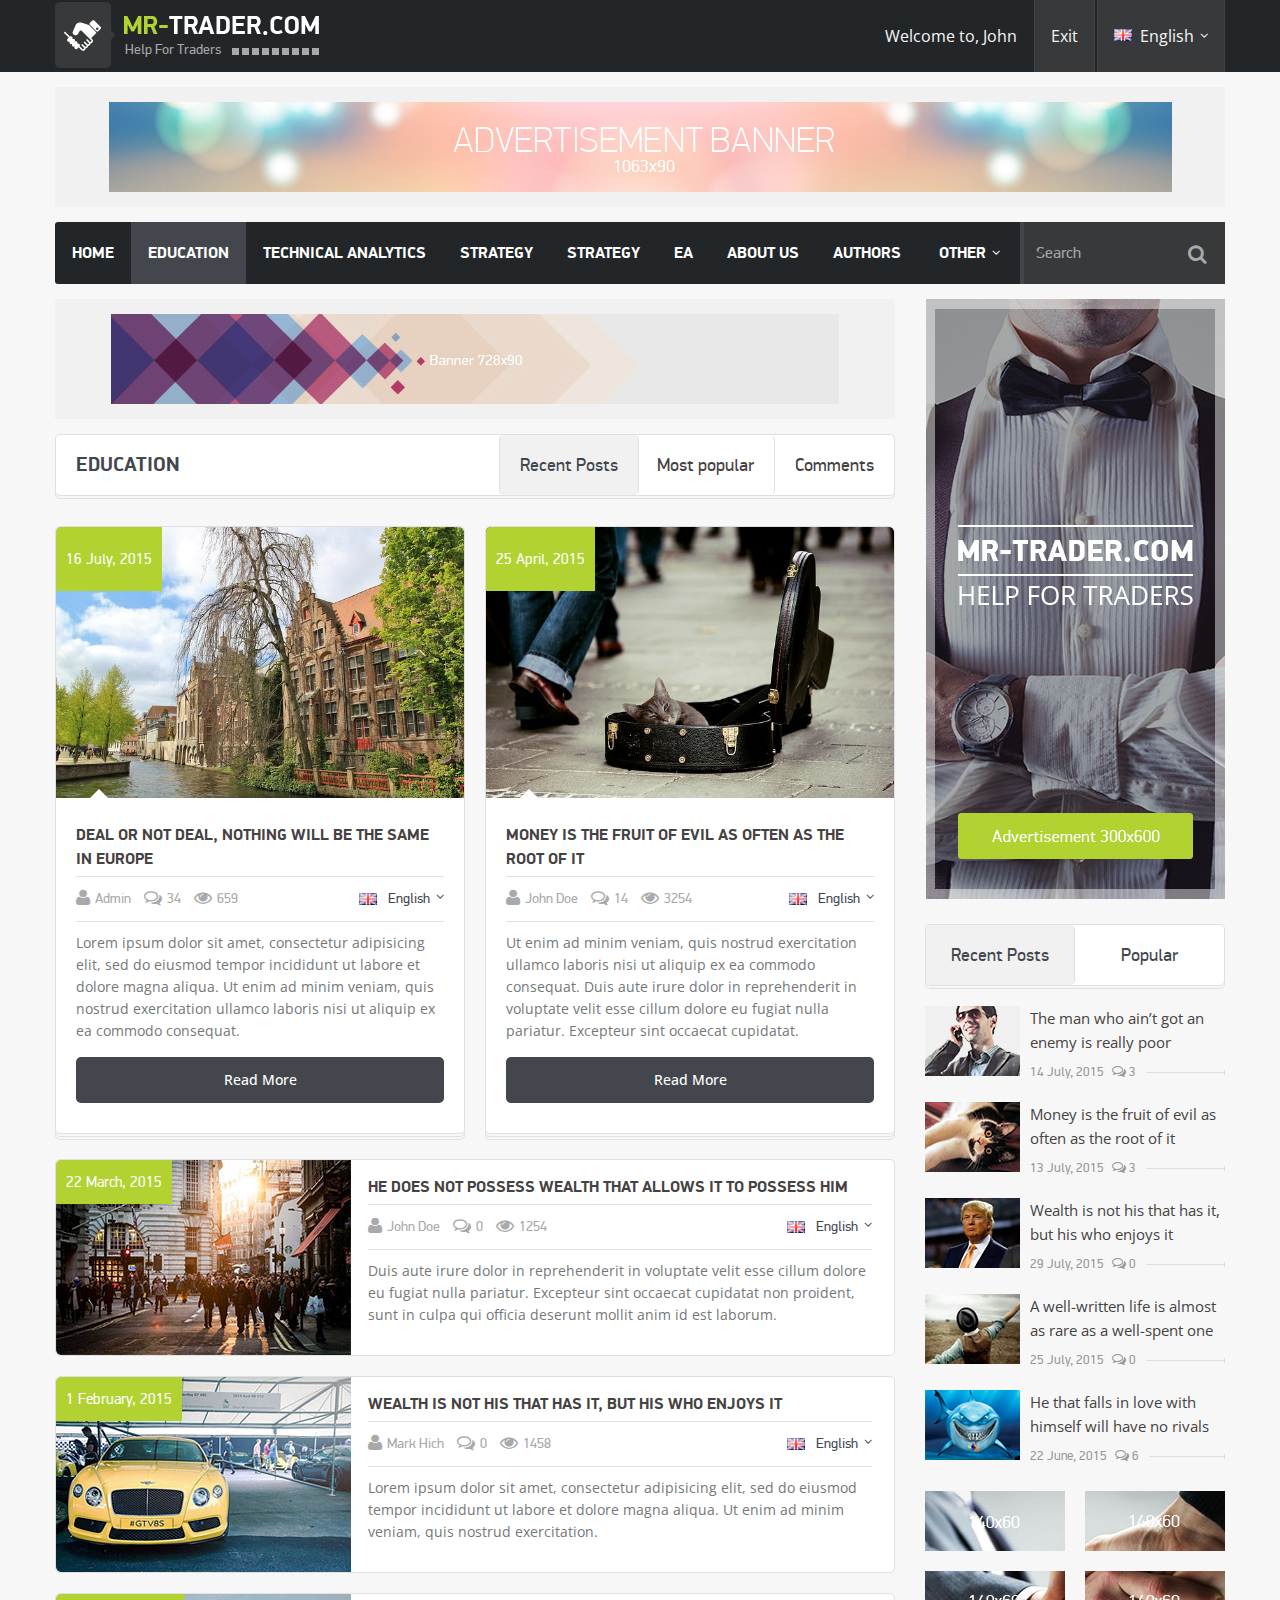
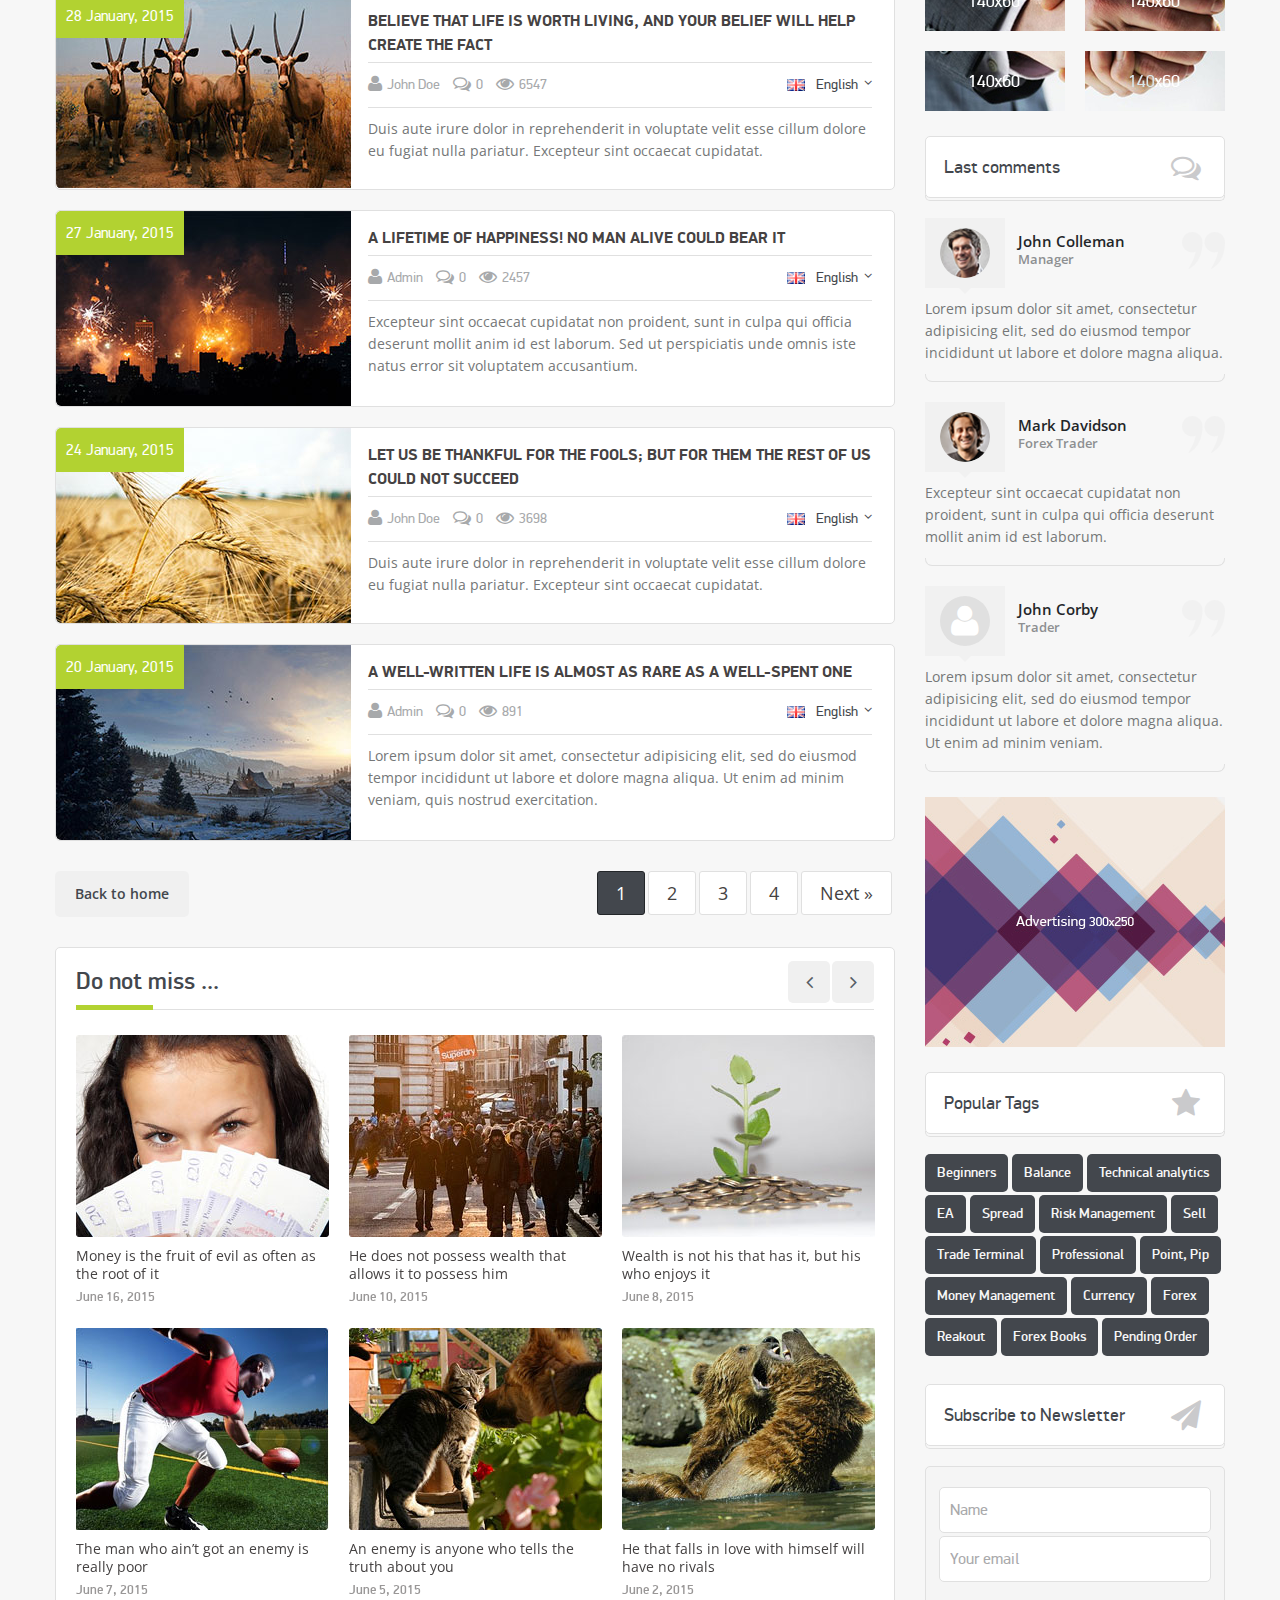
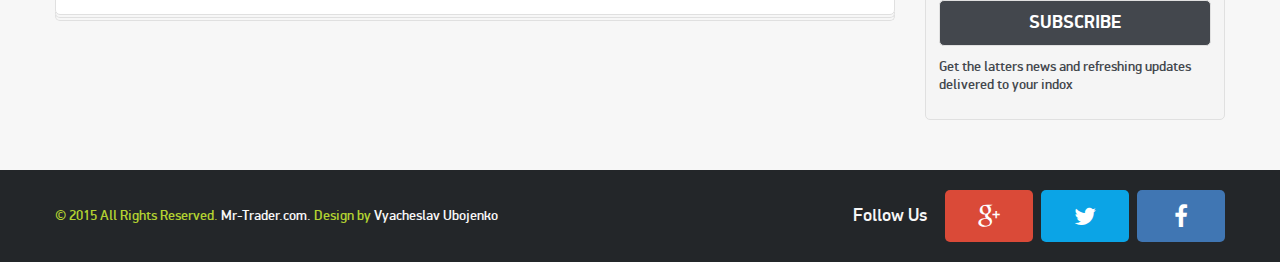
==== category.html @ b762089c "Page "Category" ready" ====
<!DOCTYPE html>
<html lang="en">

    <head>

        <!-- Basic page needs
        ============================================ -->
        <title>Category</title>
        <meta charset="utf-8">
        <meta name="author" content="">
        <meta name="keywords" content="">
        <meta name="description" content="">

        <!-- Mobile specific metas
        ============================================ -->
        <meta name="viewport" content="width=device-width, initial-scale=1.0, maximum-scale=1.0, user-scalable=no">

        <!-- Favicon
        ============================================ -->
        

         <!-- Libs CSS
        ============================================ -->
        <link rel="stylesheet" href="plagins/owlCarousel/css/owl.carousel.css">

        <!-- Theme CSS
        ============================================ -->
        <!-- <link rel="stylesheet" href="css/se.css"> -->
        <link rel="stylesheet" href="css/style.css">

        
        <!-- Media Queries CSS
        ============================================ -->
        <link rel="stylesheet" href="css/responsive.css">

        <!-- Old IE 
        ============================================ -->

        <!--[if lt IE 8]>
        <div style=' clear: both; text-align:center; position: relative;'>
          <a href="http://windows.microsoft.com/en-US/internet-explorer/products/ie/home?ocid=ie6_countdown_bannercode">
            <img src="http://storage.ie6countdown.com/assets/100/images/banners/warning_bar_0000_us.jpg" border="0" height="42" width="820" alt="You are using an outdated browser. For a faster, safer browsing experience, upgrade for free today." />
          </a>
        </div>
        <![endif]-->
        <!--[if lt IE 9]>
        <script type="text/javascript" src="js/html5.js"></script>
        <link rel="stylesheet" type="text/css" media="screen" href="css/ie.css">
        <![endif]-->

    </head>

    <body>
        
        <!-- - - - - - - - - - - - - - Header - - - - - - - - - - - - - - - - -->

        <header id="header" role="banner" class="clearfix">
            
            <div class="container">

                <!-- - - - - - - - - - - - - - Enter Box - - - - - - - - - - - - - - - - -->
                
                <div class="enter_box alignright clearfix">
                    
                    <span class="greeting"><span>Welcome to, John</span></span>
                
                    <a href="#" class="enter">Exit</a>

                    <div class="languages_dropdown alignleft">

                        <a href="#"><img src="images/flags/gb.png" height="12" width="18" alt="">English <i class="fa fa-angle-down"></i></a>

                        <ul>
                            
                            <li><a href="#"><img src="images/flags/gb.png" height="12" width="18" alt="">English</a></li>
                            <li><a href="#"><img src="images/flags/de.png" height="12" width="18" alt="">Deutsch</a></li>
                            <li><a href="#"><img src="images/flags/es.png" height="12" width="18" alt="">Español</a></li>
                            <li><a href="#"><img src="images/flags/fr.png" height="12" width="18" alt="">Français</a></li>
                            <li><a href="#"><img src="images/flags/it.png" height="12" width="18" alt="">Italiano</a></li>

                        </ul>
                        
                    </div><!-- / .languages_dropdown -->
                
                </div><!-- / .enter_box -->
                
                <!-- - - - - - - - - - - - - - End of Enter Box - - - - - - - - - - - - - - - - -->

                <!-- - - - - - - - - - - - - - Logo - - - - - - - - - - - - - - - - -->

                <div class="logo">

                  <a href="index.html" title="Home Page">
                      <span class="hide">MR-Trader</span>
                      <span class="logo_text">Help For Traders</span>
                      <ul>
                          <li></li>
                          <li></li>
                          <li></li>
                          <li></li>
                          <li></li>
                          <li></li>
                          <li></li>
                          <li></li>
                          <li></li>
                      </ul>
                  </a>

                </div><!-- / .enter_box -->
                 
                <!-- - - - - - - - - - - - - - End of Logo - - - - - - - - - - - - - - - - -->                
            
            </div><!--/ .container -->

        </header>

        <!-- - - - - - - - - - - - - - End of Header - - - - - - - - - - - - - - - - -->
        
        <div class="container">

            <!-- - - - - - - - - - - - - - Banner 1063*90 - - - - - - - - - - - - - - - - -->
            
            <div class="banner">
                
                <a href="#"><img src="images/banner_1063_90.jpg" alt=""></a>

            </div><!-- / .banner -->

            <!-- - - - - - - - - - - - - - End of Banner 1063*90 - - - - - - - - - - - - - - - - -->

        </div>

        <div class="sticky_box">

            <div class="sticky_part">
            
                <div class="container">
            
                    <div class="nav_wrap clearfix">
                    
                        <!-- - - - - - - - - - - - - - Main Navigation - - - - - - - - - - - - - - - - -->
                        
                        <nav role="navigation" class="clearfix">
                        
                            <ul class="navigation alignleft">
                        
                                <li><a href="index.html">Home</a></li>
                                <li class="current"><a href="#">Education</a></li>
                                <li><a href="#">Technical analytics</a></li>
                    
                                <li class="has_submenu">
                    
                                    <a href="#">Strategy</a>
                    
                                    <!-- - - - - - - - - - - - - - Sub Menu - - - - - - - - - - - - - - - - -->
                    
                                    <ul class="submenu">
                                        
                                        <li class="has_submenu">
                    
                                            <a href="#">Sub Item 1</a>
                    
                                            <!-- - - - - - - - - - - - - - Sub Menu level 2 - - - - - - - - - - - - - - - - -->
                            
                                            <ul class="submenu">
                                                
                                                <li><a href="#">Sub Item 2</a></li>
                                                <li><a href="#">Sub Item 2</a></li>
                                                <li><a href="#">Sub Item 2</a></li>
                                                <li><a href="#">Sub Item 2</a></li>
                            
                                            </ul>
                            
                                            <!-- - - - - - - - - - - - - - End of Sub Menu level 2 - - - - - - - - - - - - - - - - -->
                            
                                        </li>
                                        
                                        <li><a href="#">Sub Item 1</a></li>
                                        <li><a href="#">Sub Item 1</a></li>
                                        <li><a href="#">Sub Item 1</a></li>
                    
                                    </ul>
                    
                                    <!-- - - - - - - - - - - - - - End of Sub Menu - - - - - - - - - - - - - - - - -->
                    
                                </li>
                    
                                <li><a href="#">Strategy</a></li>
                                <li><a href="#">EA</a></li>
                                <li><a href="#">About us</a></li>
                                <li><a href="#">Terms & Conditions</a></li>
                                <li><a href="#">Privacy Policy</a></li>
                    
                                <li class="has_submenu">
                    
                                    <a href="#">Contacts</a>
                    
                                    <!-- - - - - - - - - - - - - - Sub Menu - - - - - - - - - - - - - - - - -->
                    
                                    <ul class="submenu">
                                        
                                        <li><a href="#">Sub Item 1</a></li>
                                        <li><a href="#">Sub Item 1</a></li>
                                        <li><a href="#">Sub Item 1</a></li>
                                        <li><a href="#">Sub Item 1</a></li>
                    
                                    </ul>
                    
                                    <!-- - - - - - - - - - - - - - End of Sub Menu - - - - - - - - - - - - - - - - -->
                    
                    
                                </li>
                    
                                <li><a href="#">Authors</a></li>
                                <li><a href="#">Do not miss</a></li>
                        
                            </ul>
                    
                        </nav>
                        
                        <!-- - - - - - - - - - - - - - End of Main Navigation - - - - - - - - - - - - - - - - -->
                    
                        <!-- - - - - - - - - - - - - - Searchform - - - - - - - - - - - - - - - - -->
                    
                        <div class="search_box">
                    
                            <form role="search" class="search_form">
                            
                                <input type="text" placeholder="Search">
                                <button></button>
                            
                            </form>
                    
                        </div>
                    
                        <!-- - - - - - - - - - - - - - End of Searchform - - - - - - - - - - - - - - - - -->
                    
                    </div><!--/ .nav_wrap -->
            
                </div>
            
            </div><!-- / .sticky_part -->

        </div>

        <div class="container">

            <!-- - - - - - - - - - - - - - Content - - - - - - - - - - - - - - - - -->

            <div id="content" class="clearfix">

                <!-- - - - - - - - - - - - - - Left Part - - - - - - - - - - - - - - - - -->
                
                <div class="left_part">

                    <!-- - - - - - - - - - - - - - Banner 1063*90 - - - - - - - - - - - - - - - - -->
                    
                    <div class="banner">
                        
                        <a href="#"><img src="images/banner_728_90.jpg" alt=""></a>

                    </div><!-- / .banner -->

                    <!-- - - - - - - - - - - - - - End of Banner 1063*90 - - - - - - - - - - - - - - - - -->

                    <!-- - - - - - - - - - - - - - Post Filter Block - - - - - - - - - - - - - - - - -->

                    <div class="post_filter box_style2 clearfix">
                        
                        <h1 class="main_title alignleft">Education</h1>

                        <ul class="post_filter_list alignright clearfix">
                            
                            <li class="current">
                                <a href="#">Recent Posts</a>
                            </li>

                            <li>
                                <a href="#">Most popular</a>
                            </li>
                            
                            <li>
                                <a href="#">Comments</a>
                            </li>
                            
                        </ul>

                    </div><!-- / .post_block -->

                    <!-- - - - - - - - - - - - - - End of Post Filter Block - - - - - - - - - - - - - - - - -->

                    <!-- - - - - - - - - - - - - - Post Block 1 - - - - - - - - - - - - - - - - -->
                    
                    <div class="post_block1">
                        
                        <div class="row">
                            
                            <div class="col-2">
                        
                                <!-- - - - - - - - - - - - - - Post Type1 - - - - - - - - - - - - - - - - -->
                                
                                <figure class="post1 box_style1">
                        
                                    <time class="time_type2" datatime="2015-07-16">16 July, 2015</time>
                                    
                                    <a href="#" class="post_img"><img src="images/post_img1.jpg" alt=""></a>
                        
                                    <figcaption class="post_desctiption">
                                        
                                        <h3 class="post1_title"><a href="#">Deal or not deal, nothing will be the same in Europe</a></h3>
                        
                                        <div class="post_info">
                                            
                                            <span><i class="fa fa-user"></i>Admin</span>
                                            <span><i class="fa fa-comments-o"></i>34</span>
                                            <span><i class="fa fa-eye"></i>659</span>
                        
                                            <div class="post_lan languages_dropdown alignright">
                        
                                                <a href="#"><img src="images/flags/gb.png" height="12" width="18" alt="">English <i class="fa fa-angle-down"></i></a>
                        
                                                <ul>
                                                    
                                                    <li><a href="#"><img src="images/flags/de.png" height="12" width="18" alt="">Deutsch</a></li>
                                                    <li><a href="#"><img src="images/flags/es.png" height="12" width="18" alt="">Español</a></li>
                                                    <li><a href="#"><img src="images/flags/fr.png" height="12" width="18" alt="">Français</a></li>
                                                    <li><a href="#"><img src="images/flags/it.png" height="12" width="18" alt="">Italiano</a></li>
                        
                                                </ul>
                                                
                                            </div>
                        
                                        </div>
                        
                                        <p class="post_excerpt">
                                            Lorem ipsum dolor sit amet, consectetur adipisicing elit, sed do eiusmod tempor incididunt ut labore et dolore magna aliqua. Ut enim ad minim veniam, quis nostrud exercitation ullamco laboris nisi ut aliquip ex ea commodo consequat.
                                        </p>
                        
                                        <div>
                                            
                                            <a href="inner.html" class="button">Read More</a>
                        
                                        </div>
                        
                                    </figcaption>
                        
                                </figure>
                        
                                <!-- - - - - - - - - - - - - - End of Post Type1 - - - - - - - - - - - - - - - - -->
                        
                            </div>
                        
                            <div class="col-2">
                        
                                <!-- - - - - - - - - - - - - - Post Type1 - - - - - - - - - - - - - - - - -->
                                
                                <figure class="post1 box_style1">
                        
                                    <time class="time_type2" datatime="2015-04-25">25 April, 2015</time>
                                    
                                    <a href="#" class="post_img"><img src="images/post_img2.jpg" alt=""></a>
                        
                                    <figcaption class="post_desctiption">
                                        
                                        <h3 class="post1_title"><a href="#">Money is the fruit of evil as often as the root of it</a></h3>
                        
                                        <div class="post_info">
                                            
                                            <span><i class="fa fa-user"></i>John Doe</span>
                                            <span><i class="fa fa-comments-o"></i>14</span>
                                            <span><i class="fa fa-eye"></i>3254</span>
                        
                                            <div class="post_lan languages_dropdown alignright">
                        
                                                <a href="#"><img src="images/flags/gb.png" height="12" width="18" alt="">English <i class="fa fa-angle-down"></i></a>
                        
                                                <ul>
                                                    
                                                    <li><a href="#"><img src="images/flags/de.png" height="12" width="18" alt="">Deutsch</a></li>
                                                    <li><a href="#"><img src="images/flags/es.png" height="12" width="18" alt="">Español</a></li>
                                                    <li><a href="#"><img src="images/flags/fr.png" height="12" width="18" alt="">Français</a></li>
                                                    <li><a href="#"><img src="images/flags/it.png" height="12" width="18" alt="">Italiano</a></li>
                        
                                                </ul>
                                                
                                            </div>
                        
                                        </div>
                        
                                        <p class="post_excerpt">
                                            Ut enim ad minim veniam, quis nostrud exercitation ullamco laboris nisi ut aliquip ex ea commodo consequat. Duis aute irure dolor in reprehenderit in voluptate velit esse cillum dolore eu fugiat nulla pariatur. Excepteur sint occaecat cupidatat.
                                        </p>
                        
                                        <div>
                                            
                                            <a href="inner.html" class="button">Read More</a>
                        
                                        </div>
                        
                                    </figcaption>
                        
                                </figure>
                        
                                <!-- - - - - - - - - - - - - - End of Post Type1 - - - - - - - - - - - - - - - - -->
                        
                            </div>
                        
                        </div>
                    
                    </div>

                    <!-- - - - - - - - - - - - - - End of Post Block 1 - - - - - - - - - - - - - - - - -->

                    <!-- - - - - - - - - - - - - - Post Block 2 - - - - - - - - - - - - - - - - -->

                    <div class="post_block2">
                        
                        <!-- - - - - - - - - - - - - - Post Type2 - - - - - - - - - - - - - - - - -->
                        
                        <figure class="post2 clearfix">
                
                            <time class="time_type2" datatime="2015-03-22">22 March, 2015</time>
                            
                            <a href="#" class="post_img"><img src="images/post2_img1.jpg" alt=""></a>
                
                            <figcaption class="post_desctiption">
                                
                                <h3 class="post1_title"><a href="#">Не does not possess wealth that allows it to possess him</a></h3>
                
                                <div class="post_info">
                                    
                                    <span><i class="fa fa-user"></i>John Doe</span>
                                    <span><i class="fa fa-comments-o"></i>0</span>
                                    <span><i class="fa fa-eye"></i>1254</span>
                
                                    <div class="post_lan languages_dropdown alignright">
                
                                        <a href="#"><img src="images/flags/gb.png" height="12" width="18" alt="">English <i class="fa fa-angle-down"></i></a>
                
                                        <ul>
                                            
                                            <li><a href="#"><img src="images/flags/de.png" height="12" width="18" alt="">Deutsch</a></li>
                                            <li><a href="#"><img src="images/flags/es.png" height="12" width="18" alt="">Español</a></li>
                                            <li><a href="#"><img src="images/flags/fr.png" height="12" width="18" alt="">Français</a></li>
                                            <li><a href="#"><img src="images/flags/it.png" height="12" width="18" alt="">Italiano</a></li>
                
                                        </ul>
                                        
                                    </div>
                
                                </div>
                
                                <p class="post_excerpt">
                                    Duis aute irure dolor in reprehenderit in voluptate velit esse cillum dolore eu fugiat nulla pariatur. Excepteur sint occaecat cupidatat non proident, sunt in culpa qui officia deserunt mollit anim id est laborum.
                                </p>
                
                            </figcaption>
                
                        </figure>
                
                        <!-- - - - - - - - - - - - - - End of Post Type2 - - - - - - - - - - - - - - - - -->

                        <!-- - - - - - - - - - - - - - Post Type2 - - - - - - - - - - - - - - - - -->
                        
                        <figure class="post2 clearfix">
                
                            <time class="time_type2" datatime="2015-02-01">1 February, 2015</time>
                            
                            <a href="#" class="post_img"><img src="images/post2_img2.jpg" alt=""></a>
                
                            <figcaption class="post_desctiption">
                                
                                <h3 class="post1_title"><a href="#">Wealth is not his that has it, but his who enjoys it</a></h3>
                
                                <div class="post_info">
                                    
                                    <span><i class="fa fa-user"></i>Mark Hich</span>
                                    <span><i class="fa fa-comments-o"></i>0</span>
                                    <span><i class="fa fa-eye"></i>1458</span>
                
                                    <div class="post_lan languages_dropdown alignright">
                
                                        <a href="#"><img src="images/flags/gb.png" height="12" width="18" alt="">English <i class="fa fa-angle-down"></i></a>
                
                                        <ul>
                                            
                                            <li><a href="#"><img src="images/flags/de.png" height="12" width="18" alt="">Deutsch</a></li>
                                            <li><a href="#"><img src="images/flags/es.png" height="12" width="18" alt="">Español</a></li>
                                            <li><a href="#"><img src="images/flags/fr.png" height="12" width="18" alt="">Français</a></li>
                                            <li><a href="#"><img src="images/flags/it.png" height="12" width="18" alt="">Italiano</a></li>
                
                                        </ul>
                                        
                                    </div>
                
                                </div>
                
                                <p class="post_excerpt">
                                    Lorem ipsum dolor sit amet, consectetur adipisicing elit, sed do eiusmod tempor incididunt ut labore et dolore magna aliqua. Ut enim ad minim veniam, quis nostrud exercitation.
                                </p>
                
                            </figcaption>
                
                        </figure>
                
                        <!-- - - - - - - - - - - - - - End of Post Type2 - - - - - - - - - - - - - - - - -->

                        <!-- - - - - - - - - - - - - - Post Type2 - - - - - - - - - - - - - - - - -->
                        
                        <figure class="post2 clearfix">
                
                            <time class="time_type2" datatime="2015-01-28">28 January, 2015</time>
                            
                            <a href="#" class="post_img"><img src="images/post2_img3.jpg" alt=""></a>
                
                            <figcaption class="post_desctiption">
                                
                                <h3 class="post1_title"><a href="#">Believe that life is worth living, and your belief will help create the fact</a></h3>
                
                                <div class="post_info">
                                    
                                    <span><i class="fa fa-user"></i>John Doe</span>
                                    <span><i class="fa fa-comments-o"></i>0</span>
                                    <span><i class="fa fa-eye"></i>6547</span>
                
                                    <div class="post_lan languages_dropdown alignright">
                
                                        <a href="#"><img src="images/flags/gb.png" height="12" width="18" alt="">English <i class="fa fa-angle-down"></i></a>
                
                                        <ul>
                                            
                                            <li><a href="#"><img src="images/flags/de.png" height="12" width="18" alt="">Deutsch</a></li>
                                            <li><a href="#"><img src="images/flags/es.png" height="12" width="18" alt="">Español</a></li>
                                            <li><a href="#"><img src="images/flags/fr.png" height="12" width="18" alt="">Français</a></li>
                                            <li><a href="#"><img src="images/flags/it.png" height="12" width="18" alt="">Italiano</a></li>
                
                                        </ul>
                                        
                                    </div>
                
                                </div>
                
                                <p class="post_excerpt">
                                    Duis aute irure dolor in reprehenderit in voluptate velit esse cillum dolore eu fugiat nulla pariatur. Excepteur sint occaecat cupidatat.
                                </p>
                
                            </figcaption>
                
                        </figure>
                
                        <!-- - - - - - - - - - - - - - End of Post Type2 - - - - - - - - - - - - - - - - -->

                        <!-- - - - - - - - - - - - - - Post Type2 - - - - - - - - - - - - - - - - -->
                        
                        <figure class="post2 clearfix">
                
                            <time class="time_type2" datatime="2015-01-27">27 January, 2015</time>
                            
                            <a href="#" class="post_img"><img src="images/post2_img4.jpg" alt=""></a>
                
                            <figcaption class="post_desctiption">
                                
                                <h3 class="post1_title"><a href="#">A lifetime of happiness! No man alive could bear it</a></h3>
                
                                <div class="post_info">
                                    
                                    <span><i class="fa fa-user"></i>Admin</span>
                                    <span><i class="fa fa-comments-o"></i>0</span>
                                    <span><i class="fa fa-eye"></i>2457</span>
                
                                    <div class="post_lan languages_dropdown alignright">
                
                                        <a href="#"><img src="images/flags/gb.png" height="12" width="18" alt="">English <i class="fa fa-angle-down"></i></a>
                
                                        <ul>
                                            
                                            <li><a href="#"><img src="images/flags/de.png" height="12" width="18" alt="">Deutsch</a></li>
                                            <li><a href="#"><img src="images/flags/es.png" height="12" width="18" alt="">Español</a></li>
                                            <li><a href="#"><img src="images/flags/fr.png" height="12" width="18" alt="">Français</a></li>
                                            <li><a href="#"><img src="images/flags/it.png" height="12" width="18" alt="">Italiano</a></li>
                
                                        </ul>
                                        
                                    </div>
                
                                </div>
                
                                <p class="post_excerpt">
                                    Excepteur sint occaecat cupidatat non proident, sunt in culpa qui officia deserunt mollit anim id est laborum. Sed ut perspiciatis unde omnis iste natus error sit voluptatem accusantium.
                                </p>
                
                            </figcaption>
                
                        </figure>
                
                        <!-- - - - - - - - - - - - - - End of Post Type2 - - - - - - - - - - - - - - - - -->

                        <!-- - - - - - - - - - - - - - Post Type2 - - - - - - - - - - - - - - - - -->
                        
                        <figure class="post2 clearfix">
                
                            <time class="time_type2" datatime="2015-01-24">24 January, 2015</time>
                            
                            <a href="#" class="post_img"><img src="images/post2_img5.jpg" alt=""></a>
                
                            <figcaption class="post_desctiption">
                                
                                <h3 class="post1_title"><a href="#">Let us be thankful for the fools; but for them the rest of us could not succeed</a></h3>
                
                                <div class="post_info">
                                    
                                    <span><i class="fa fa-user"></i>John Doe</span>
                                    <span><i class="fa fa-comments-o"></i>0</span>
                                    <span><i class="fa fa-eye"></i>3698</span>
                
                                    <div class="post_lan languages_dropdown alignright">
                
                                        <a href="#"><img src="images/flags/gb.png" height="12" width="18" alt="">English <i class="fa fa-angle-down"></i></a>
                
                                        <ul>
                                            
                                            <li><a href="#"><img src="images/flags/de.png" height="12" width="18" alt="">Deutsch</a></li>
                                            <li><a href="#"><img src="images/flags/es.png" height="12" width="18" alt="">Español</a></li>
                                            <li><a href="#"><img src="images/flags/fr.png" height="12" width="18" alt="">Français</a></li>
                                            <li><a href="#"><img src="images/flags/it.png" height="12" width="18" alt="">Italiano</a></li>
                
                                        </ul>
                                        
                                    </div>
                
                                </div>
                
                                <p class="post_excerpt">
                                    Duis aute irure dolor in reprehenderit in voluptate velit esse cillum dolore eu fugiat nulla pariatur. Excepteur sint occaecat cupidatat.
                                </p>
                
                            </figcaption>
                
                        </figure>
                
                        <!-- - - - - - - - - - - - - - End of Post Type2 - - - - - - - - - - - - - - - - -->

                        <!-- - - - - - - - - - - - - - Post Type2 - - - - - - - - - - - - - - - - -->
                        
                        <figure class="post2 clearfix">
                
                            <time class="time_type2" datatime="2015-01-20">20 January, 2015</time>
                            
                            <a href="#" class="post_img"><img src="images/post2_img6.jpg" alt=""></a>
                
                            <figcaption class="post_desctiption">
                                
                                <h3 class="post1_title"><a href="#">A well-written life is almost as rare as a well-spent one</a></h3>
                
                                <div class="post_info">
                                    
                                    <span><i class="fa fa-user"></i>Admin</span>
                                    <span><i class="fa fa-comments-o"></i>0</span>
                                    <span><i class="fa fa-eye"></i>891</span>
                
                                    <div class="post_lan languages_dropdown alignright">
                
                                        <a href="#"><img src="images/flags/gb.png" height="12" width="18" alt="">English <i class="fa fa-angle-down"></i></a>
                
                                        <ul>
                                            
                                            <li><a href="#"><img src="images/flags/de.png" height="12" width="18" alt="">Deutsch</a></li>
                                            <li><a href="#"><img src="images/flags/es.png" height="12" width="18" alt="">Español</a></li>
                                            <li><a href="#"><img src="images/flags/fr.png" height="12" width="18" alt="">Français</a></li>
                                            <li><a href="#"><img src="images/flags/it.png" height="12" width="18" alt="">Italiano</a></li>
                
                                        </ul>
                                        
                                    </div>
                
                                </div>
                
                                <p class="post_excerpt">
                                    Lorem ipsum dolor sit amet, consectetur adipisicing elit, sed do eiusmod tempor incididunt ut labore et dolore magna aliqua. Ut enim ad minim veniam, quis nostrud exercitation.
                                </p>
                
                            </figcaption>
                
                        </figure>
                
                        <!-- - - - - - - - - - - - - - End of Post Type2 - - - - - - - - - - - - - - - - -->

                    </div>

                    <!-- - - - - - - - - - - - - - End of Post Block 2 - - - - - - - - - - - - - - - - -->

                    <!-- - - - - - - - - - - - - - Page Nav - - - - - - - - - - - - - - - - -->

                    <div class="post_nav clearfix">
                        
                        <a href="index.html" class="back_home alignleft">Back to home</a>

                        <ul class="page_nav alignright">
                            
                            <li class="current"><a href="#">1</a></li>
                            <li><a href="#">2</a></li>
                            <li><a href="#">3</a></li>
                            <li><a href="#">4</a></li>
                            <li><a href="#">Next »</a></li>
                        
                        </ul>

                    </div>

                    <!-- - - - - - - - - - - - - - End of Page Nav - - - - - - - - - - - - - - - - -->

                    <!-- - - - - - - - - - - - - - Related Posts - - - - - - - - - - - - - - - - -->
                    
                    <section class="carousel_box box_style1">
                        
                        <h3 class="title2">Do not miss ...</h3>

                        <div class="carousel_post owl-carousel" data-desktop="3" data-large="3" data-medium="2" data-small="2" data-extra-small="1">
                            
                            <div class="carousel_post_item">
                                
                                <div class="post_slider">

                                    <a href="#"><img src="images/post_small_img4.jpg" alt=""></a>
                                    
                                    <h6 class="post_slider_title">
                                        <a href="#">Money is the fruit of evil as often as the root of it</a>
                                    </h6>

                                    <time datatime="2015-07-16">June 16, 2015</time>
                                
                                </div><!-- / .post_slider -->

                                <div class="post_slider">

                                    <a href="#"><img src="images/post_small_img7.jpg" alt=""></a>
                                    
                                    <h6 class="post_slider_title">
                                        <a href="#">The man who ain’t got an enemy is really poor</a>
                                    </h6>

                                    <time datatime="2015-07-07">June 7, 2015</time>
                                
                                </div><!-- / .post_slider -->

                            </div><!-- / .carousel_post_item -->

                            <div class="carousel_post_item">
                                
                                <div class="post_slider">

                                    <a href="#"><img src="images/post_small_img5.jpg" alt=""></a>
                                    
                                    <h6 class="post_slider_title">
                                        <a href="#">Не does not possess wealth that allows it to possess him</a>
                                    </h6>

                                    <time datatime="2015-07-10">June 10, 2015</time>
                                
                                </div><!-- / .post_slider -->

                                <div class="post_slider">

                                    <a href="#"><img src="images/post_small_img8.jpg" alt=""></a>
                                    
                                    <h6 class="post_slider_title">
                                        <a href="#">An enemy is anyone who tells the truth about you</a>
                                    </h6>

                                    <time datatime="2015-07-05">June 5, 2015</time>
                                
                                </div><!-- / .post_slider -->

                            </div><!-- / .carousel_post_item -->

                            <div class="carousel_post_item">
                                
                                <div class="post_slider">

                                    <a href="#"><img src="images/post_small_img6.jpg" alt=""></a>
                                    
                                    <h6 class="post_slider_title">
                                        <a href="#">Wealth is not his that has it, but his who enjoys it</a>
                                    </h6>

                                    <time datatime="2015-07-08">June 8, 2015</time>
                                
                                </div><!-- / .post_slider -->

                                <div class="post_slider">

                                    <a href="#"><img src="images/post_small_img9.jpg" alt=""></a>
                                    
                                    <h6 class="post_slider_title">
                                        <a href="#">He that falls in love with himself will have no rivals</a>
                                    </h6>

                                    <time datatime="2015-07-02">June 2, 2015</time>
                                
                                </div><!-- / .post_slider -->

                            </div><!-- / .carousel_post_item -->

                            <div class="carousel_post_item">
                                
                                <div class="post_slider">

                                    <a href="#"><img src="images/post_small_img4.jpg" alt=""></a>
                                    
                                    <h6 class="post_slider_title">
                                        <a href="#">Money is the fruit of evil as often as the root of it</a>
                                    </h6>

                                    <time datatime="2015-07-16">June 16, 2015</time>
                                
                                </div><!-- / .post_slider -->

                                <div class="post_slider">

                                    <a href="#"><img src="images/post_small_img7.jpg" alt=""></a>
                                    
                                    <h6 class="post_slider_title">
                                        <a href="#">The man who ain’t got an enemy is really poor</a>
                                    </h6>

                                    <time datatime="2015-07-07">June 7, 2015</time>
                                
                                </div><!-- / .post_slider -->

                            </div><!-- / .carousel_post_item -->

                            <div class="carousel_post_item">
                                
                                <div class="post_slider">

                                    <a href="#"><img src="images/post_small_img5.jpg" alt=""></a>
                                    
                                    <h6 class="post_slider_title">
                                        <a href="#">Не does not possess wealth that allows it to possess him</a>
                                    </h6>

                                    <time datatime="2015-07-10">June 10, 2015</time>
                                
                                </div><!-- / .post_slider -->

                                <div class="post_slider">

                                    <a href="#"><img src="images/post_small_img8.jpg" alt=""></a>
                                    
                                    <h6 class="post_slider_title">
                                        <a href="#">An enemy is anyone who tells the truth about you</a>
                                    </h6>

                                    <time datatime="2015-07-05">June 5, 2015</time>
                                
                                </div><!-- / .post_slider -->

                            </div><!-- / .carousel_post_item -->

                            <div class="carousel_post_item">
                                
                                <div class="post_slider">

                                    <a href="#"><img src="images/post_small_img6.jpg" alt=""></a>
                                    
                                    <h6 class="post_slider_title">
                                        <a href="#">Wealth is not his that has it, but his who enjoys it</a>
                                    </h6>

                                    <time datatime="2015-07-08">June 8, 2015</time>
                                
                                </div><!-- / .post_slider -->

                                <div class="post_slider">

                                    <a href="#"><img src="images/post_small_img9.jpg" alt=""></a>
                                    
                                    <h6 class="post_slider_title">
                                        <a href="#">He that falls in love with himself will have no rivals</a>
                                    </h6>

                                    <time datatime="2015-07-02">June 2, 2015</time>
                                
                                </div><!-- / .post_slider -->

                            </div><!-- / .carousel_post_item -->

                        </div><!-- / .carousel_post -->

                    </section>

                    <!-- - - - - - - - - - - - - - End of Related Posts - - - - - - - - - - - - - - - - -->




                </div><!-- / .left_part -->

                <!-- - - - - - - - - - - - - - End of Left Part - - - - - - - - - - - - - - - - -->

                <!-- - - - - - - - - - - - - - Sidebar - - - - - - - - - - - - - - - - -->

                <aside class="sidebar">
                    
                    <!-- - - - - - - - - - - - - - Banner 300*600 - - - - - - - - - - - - - - - - -->
                    
                    <div class="banner1">
                        
                        <a href="#"><img src="images/advertisement_300-600.jpg" alt=""></a>

                    </div><!-- / .banner -->

                    <!-- - - - - - - - - - - - - - End of Banner 300*600 - - - - - - - - - - - - - - - - -->

                    <!-- - - - - - - - - - - - - - Tabs - - - - - - - - - - - - - - - - -->

                    <div class="tabs_box">
                        
                        <ul class="tabs_list box_style2">

                            <li class="active">Recent Posts</li>
                            <li>Popular</li>
                            
                        </ul>

                        <div class="tabs_content">
                            
                            <div class="active">
                                
                                <!-- - - - - - - - - - - - - - Little Post - - - - - - - - - - - - - - - - -->
                                
                                <figure class="post_small">
                                    
                                    <a href="#" class="post_small_img"><img src="images/post_little_img1.jpg" alt=""></a>

                                    <figcaption>
                                        
                                        <a href="#">The man who ain’t got an enemy is really poor</a>

                                        <div class="post_small_info">
                                            
                                            <time>14 July, 2015</time>

                                            <span><i class="fa fa-comments-o"></i>3</span>

                                        </div><!-- / .post_little_info -->   

                                    </figcaption>

                                </figure>

                                <!-- - - - - - - - - - - - - - End of Little Post - - - - - - - - - - - - - - - - -->

                                <!-- - - - - - - - - - - - - - Little Post - - - - - - - - - - - - - - - - -->
                                
                                <figure class="post_small">
                                    
                                    <a href="#" class="post_small_img"><img src="images/post_little_img2.jpg" alt=""></a>

                                    <figcaption>
                                        
                                        <a href="#">Money is the fruit of evil as often as the root of it</a>

                                        <div class="post_small_info">
                                            
                                            <time>13 July, 2015</time>

                                            <span><i class="fa fa-comments-o"></i>3</span>

                                        </div><!-- / .post_little_info -->   

                                    </figcaption>

                                </figure>

                                <!-- - - - - - - - - - - - - - End of Little Post - - - - - - - - - - - - - - - - -->

                                <!-- - - - - - - - - - - - - - Little Post - - - - - - - - - - - - - - - - -->
                                
                                <figure class="post_small">
                                    
                                    <a href="#" class="post_small_img"><img src="images/post_little_img3.jpg" alt=""></a>

                                    <figcaption>
                                        
                                        <a href="#">Wealth is not his that has it, but his who enjoys it</a>

                                        <div class="post_small_info">
                                            
                                            <time>29 July, 2015</time>

                                            <span><i class="fa fa-comments-o"></i>0</span>

                                        </div><!-- / .post_little_info -->   

                                    </figcaption>

                                </figure>

                                <!-- - - - - - - - - - - - - - End of Little Post - - - - - - - - - - - - - - - - -->

                                <!-- - - - - - - - - - - - - - Little Post - - - - - - - - - - - - - - - - -->
                                
                                <figure class="post_small">
                                    
                                    <a href="#" class="post_small_img"><img src="images/post_little_img4.jpg" alt=""></a>

                                    <figcaption>
                                        
                                        <a href="#">A well-written life is almost as rare as a well-spent one</a>

                                        <div class="post_small_info">
                                            
                                            <time>25 July, 2015</time>

                                            <span><i class="fa fa-comments-o"></i>0</span>

                                        </div><!-- / .post_little_info -->   

                                    </figcaption>

                                </figure>

                                <!-- - - - - - - - - - - - - - End of Little Post - - - - - - - - - - - - - - - - -->

                                <!-- - - - - - - - - - - - - - Little Post - - - - - - - - - - - - - - - - -->
                                
                                <figure class="post_small">
                                    
                                    <a href="#" class="post_small_img"><img src="images/post_little_img5.jpg" alt=""></a>

                                    <figcaption>
                                        
                                        <a href="#">He that falls in love with himself will have no rivals</a>

                                        <div class="post_small_info">
                                            
                                            <time>22 June, 2015</time>

                                            <span><i class="fa fa-comments-o"></i>6</span>

                                        </div><!-- / .post_little_info -->   

                                    </figcaption>

                                </figure>

                                <!-- - - - - - - - - - - - - - End of Little Post - - - - - - - - - - - - - - - - -->

                            </div>

                            <div>

                                <!-- - - - - - - - - - - - - - Little Post - - - - - - - - - - - - - - - - -->
                                
                                <figure class="post_small">
                                    
                                    <a href="#" class="post_small_img"><img src="images/post_little_img3.jpg" alt=""></a>

                                    <figcaption>
                                        
                                        <a href="#">Wealth is not his that has it, but his who enjoys it</a>

                                        <div class="post_small_info">
                                            
                                            <time>29 July, 2015</time>

                                            <span><i class="fa fa-comments-o"></i>0</span>

                                        </div><!-- / .post_little_info -->   

                                    </figcaption>

                                </figure>

                                <!-- - - - - - - - - - - - - - End of Little Post - - - - - - - - - - - - - - - - -->
                                
                                <!-- - - - - - - - - - - - - - Little Post - - - - - - - - - - - - - - - - -->
                                
                                <figure class="post_small">
                                    
                                    <a href="#" class="post_small_img"><img src="images/post_little_img1.jpg" alt=""></a>

                                    <figcaption>
                                        
                                        <a href="#">The man who ain’t got an enemy is really poor</a>

                                        <div class="post_small_info">
                                            
                                            <time>14 July, 2015</time>

                                            <span><i class="fa fa-comments-o"></i>3</span>

                                        </div><!-- / .post_little_info -->   

                                    </figcaption>

                                </figure>

                                <!-- - - - - - - - - - - - - - End of Little Post - - - - - - - - - - - - - - - - -->

                                <!-- - - - - - - - - - - - - - Little Post - - - - - - - - - - - - - - - - -->
                                
                                <figure class="post_small">
                                    
                                    <a href="#" class="post_small_img"><img src="images/post_little_img2.jpg" alt=""></a>

                                    <figcaption>
                                        
                                        <a href="#">Money is the fruit of evil as often as the root of it</a>

                                        <div class="post_small_info">
                                            
                                            <time>13 July, 2015</time>

                                            <span><i class="fa fa-comments-o"></i>3</span>

                                        </div><!-- / .post_little_info -->   

                                    </figcaption>

                                </figure>

                                <!-- - - - - - - - - - - - - - End of Little Post - - - - - - - - - - - - - - - - -->

                                <!-- - - - - - - - - - - - - - Little Post - - - - - - - - - - - - - - - - -->
                                
                                <figure class="post_small">
                                    
                                    <a href="#" class="post_small_img"><img src="images/post_little_img5.jpg" alt=""></a>

                                    <figcaption>
                                        
                                        <a href="#">He that falls in love with himself will have no rivals</a>

                                        <div class="post_small_info">
                                            
                                            <time>22 June, 2015</time>

                                            <span><i class="fa fa-comments-o"></i>6</span>

                                        </div><!-- / .post_little_info -->   

                                    </figcaption>

                                </figure>

                                <!-- - - - - - - - - - - - - - End of Little Post - - - - - - - - - - - - - - - - -->

                                <!-- - - - - - - - - - - - - - Little Post - - - - - - - - - - - - - - - - -->
                                
                                <figure class="post_small">
                                    
                                    <a href="#" class="post_small_img"><img src="images/post_little_img4.jpg" alt=""></a>

                                    <figcaption>
                                        
                                        <a href="#">A well-written life is almost as rare as a well-spent one</a>

                                        <div class="post_small_info">
                                            
                                            <time>25 July, 2015</time>

                                            <span><i class="fa fa-comments-o"></i>0</span>

                                        </div><!-- / .post_little_info -->   

                                    </figcaption>

                                </figure>

                                <!-- - - - - - - - - - - - - - End of Little Post - - - - - - - - - - - - - - - - -->

                            </div>

                        </div><!-- / .tabs_content -->

                    </div><!-- / .tabs_box -->

                    <!-- - - - - - - - - - - - - - End of Tabs - - - - - - - - - - - - - - - - -->

                    <!-- - - - - - - - - - - - - - Small banner - - - - - - - - - - - - - - - - -->

                    <div class="banner_small clearfix">
                        
                        <div>
                            <a href="#"><img src="images/banner_small_img1.jpg" alt=""></a>
                        </div>
                        <div>
                            <a href="#"><img src="images/banner_small_img2.jpg" alt=""></a>
                        </div>
                        <div>
                            <a href="#"><img src="images/banner_small_img3.jpg" alt=""></a>
                        </div>
                        <div>
                            <a href="#"><img src="images/banner_small_img4.jpg" alt=""></a>
                        </div>
                        <div>
                            <a href="#"><img src="images/banner_small_img5.jpg" alt=""></a>
                        </div>
                        <div>
                            <a href="#"><img src="images/banner_small_img6.jpg" alt=""></a>
                        </div>

                    </div>

                    <!-- - - - - - - - - - - - - - End of Small banner - - - - - - - - - - - - - - - - -->


                    <!-- - - - - - - - - - - - - - Last Comments - - - - - - - - - - - - - - - - -->

                    <h4 class="title1 box_style2">Last comments <i class="fa fa-comments-o"></i></h4>

                    <div class="comments_small_box">

                        <!-- - - - - - - - - - - - - - Comment - - - - - - - - - - - - - - - - -->
                        
                        <div class="comment_small">
                            
                            <div class="comment_small_author">
                                
                                <div>
                                    <a href="#" class="author_img">
                                        <img src="images/author_img1.png" alt="">
                                    </a>
                                </div>

                                <div>
                                    
                                    <h6 class="author_name"><a href="#">John Colleman</a></h6>
                                    <span class="author_post">Manager</span>

                                </div>

                            </div>

                            <p>
                                Lorem ipsum dolor sit amet, consectetur adipisicing elit, sed do eiusmod tempor incididunt ut labore et dolore magna aliqua. 
                            </p>

                        </div>

                        <!-- - - - - - - - - - - - - - End of Comment - - - - - - - - - - - - - - - - -->

                        <!-- - - - - - - - - - - - - - Comment - - - - - - - - - - - - - - - - -->
                        
                        <div class="comment_small">
                            
                            <div class="comment_small_author">
                                
                                <div>
                                    <a href="#" class="author_img">
                                        <img src="images/author_img3.png" alt="">
                                    </a>
                                </div>

                                <div>
                                    
                                    <h6 class="author_name"><a href="#">Mark Davidson</a></h6>
                                    <span class="author_post">Forex Trader</span>

                                </div>

                            </div>

                            <p>
                                Excepteur sint occaecat cupidatat non proident, sunt in culpa qui officia deserunt mollit anim id est laborum. 
                            </p>

                        </div>

                        <!-- - - - - - - - - - - - - - End of Comment - - - - - - - - - - - - - - - - -->

                        <!-- - - - - - - - - - - - - - Comment - - - - - - - - - - - - - - - - -->
                        
                        <div class="comment_small">
                            
                            <div class="comment_small_author">
                                
                                <div>
                                    <a href="#" class="author_img"></a>
                                </div>

                                <div>
                                    
                                    <h6 class="author_name"><a href="#">John Corby</a></h6>
                                    <span class="author_post">Trader</span>

                                </div>

                            </div>

                            <p>
                                Lorem ipsum dolor sit amet, consectetur adipisicing elit, sed do eiusmod tempor incididunt ut labore et dolore magna aliqua. Ut enim ad minim veniam.
                            </p>

                        </div>

                        <!-- - - - - - - - - - - - - - End of Comment - - - - - - - - - - - - - - - - -->

                    </div>

                    <!-- - - - - - - - - - - - - - End of Last Comments - - - - - - - - - - - - - - - - -->

                    <!-- - - - - - - - - - - - - - Banner 300*250 - - - - - - - - - - - - - - - - -->
                    
                    <div class="banner1">
                        
                        <a href="#"><img src="images/advertisement_300-250.jpg" alt=""></a>

                    </div><!-- / .banner -->

                    <!-- - - - - - - - - - - - - - End of Banner 300*250 - - - - - - - - - - - - - - - - -->

                    <!-- - - - - - - - - - - - - - Popular Tags - - - - - - - - - - - - - - - - -->

                    <h4 class="title1 box_style2">Popular Tags<i class="fa fa-star"></i></h4>

                    <div class="button_box1">
                        
                        <a href="#">Beginners</a>
                        <a href="#">Balance</a>
                        <a href="#">Technical analytics</a>
                        <a href="#">EA</a>
                        <a href="#">Spread</a>
                        <a href="#">Risk Management</a>
                        <a href="#">Sell</a>
                        <a href="#">Trade Terminal</a>
                        <a href="#">Professional</a>
                        <a href="#">Point, Pip</a>
                        <a href="#">Money Management</a>
                        <a href="#">Currency</a>
                        <a href="#">Forex</a>
                        <a href="#">Reakout</a>
                        <a href="#">Forex Books</a>
                        <a href="#">Pending Order</a>
                    </div>
                    
                    <!-- - - - - - - - - - - - - - End of Popular Tags - - - - - - - - - - - - - - - - -->


                    <!-- - - - - - - - - - - - - - Form - - - - - - - - - - - - - - - - -->
                    
                    <h4 class="title1 box_style2">Subscribe to Newsletter<i class="fa fa-paper-plane"></i></h4>

                    <form class="newsletter_form">
                        
                        <input type="text" placeholder="Name">
                        <input type="text" placeholder="Your email">

                        <button type="submit">Subscribe</button>

                        <p>
                            Get the latters news and refreshing updates delivered to your indox
                        </p>

                    </form>

                    <!-- - - - - - - - - - - - - - End of Form - - - - - - - - - - - - - - - - -->

                </aside>

                <!-- - - - - - - - - - - - - - End of Sidebar - - - - - - - - - - - - - - - - -->

            </div><!-- / #content -->

            <!-- - - - - - - - - - - - - - End of Content - - - - - - - - - - - - - - - - -->
        
        </div><!-- / .container -->

        <!-- - - - - - - - - - - - - - Footer - - - - - - - - - - - - - - - - -->

        <footer id="footer">
            
            <div class="container">
                
                <div class="clearfix">

                    <!-- - - - - - - - - - - - - - Social List - - - - - - - - - - - - - - - - -->
                    
                    <div class="footer_right">
                        
                        <span class="alignleft">Follow Us</span>

                        <hr class="separator hide sm_d-block">

                        <!-- - - - - - - - - - - - - - Social List 1 - - - - - - - - - - - - - - - - -->

                        <ul class="social_list1 social_line alignleft">
                            
                            <li><a href="#" class="google"><i class="fa fa-google-plus"></i></a></li>
                            <li><a href="#" class="tw"><i class="fa fa-twitter"></i></a></li>
                            <li><a href="#" class="fb"><i class="fa fa-facebook"></i></a></li>

                        </ul>

                        <!-- - - - - - - - - - - - - - End of Social List 1 - - - - - - - - - - - - - - - - -->

                    </div>

                    <!-- - - - - - - - - - - - - - End of Social List - - - - - - - - - - - - - - - - -->


                    <!-- - - - - - - - - - - - - - Copyright - - - - - - - - - - - - - - - - -->

                    <div class="copyright">
                    
                        <span class="accent_color">© 2015 All Rights Reserved.</span> Mr-Trader.com. <span class="accent_color">Design by</span> Vyacheslav Ubojenko
                        
                    </div>
                    
                    <!-- - - - - - - - - - - - - - End of Copyright - - - - - - - - - - - - - - - - -->

                </div>

            </div>

        </footer>

        <!-- - - - - - - - - - - - - - End of Footer - - - - - - - - - - - - - - - - -->

        <!-- Include Libs & Plugins
        ============================================ -->
        <script type="text/javascript" src="js/jquery.js"></script>
        <script type="text/javascript" src="js/jquery-migrate-1.1.1.js"></script>
        <script type="text/javascript" src="js/jquery.easing.1.3.js"></script>
        <script type="text/javascript" src="js/modernizr.js"></script>
        <script type="text/javascript" src="plagins/jquery.smoothscroll.js"></script>
        <script type="text/javascript" src="plagins/owlCarousel/js/owl.carousel.js"></script>

        <!-- Theme files
        ============================================ -->
        <script src="js/script.core.js"></script>
        <script src="js/script.plugins.js"></script>
        
    </body>
</html>
---- css/style.css ----
/* 
-----------------------------------------------------
  Stylesheet Guide
-----------------------------------------------------
  
  1. Default stylesheets
    1.1. Color Schemes
    1.2. Fonts
  2. General classes
  3. Main
    3.1 Page tilte end breadcrumps
    3.2 Offsets
  4. Basic Elements
    4.1. Typography
    4.2. Lists
    4.3. Buttons
    4.4. Banners
    4.5. Dividers
    4.6. Tooltips
    4.7. Forms
    4.8. Tables
  5. Widgets and Shortcodes
    5.1. Accordion and Toggles
    5.2. Tabs and Tour Sections
    5.3. Turn Box
  6. Header
    6.1. Header List
    6.2. Enter Box
  7. Nav
    7.1. Main navigation
      7.1.1. Sub Menu
    7.2. Searchform
  8. Carousels
  9. Post Small
    9.1. Post Type1
    9.2. Post Type2
    9.3. Post Small
    9.4. Post Nav
  10. Comments
    10.1. Comments Small
    10.2. Leave Comment
  11. Footer
    11.1. Footer Top
    11.2. Footer Middle
    11.3. Footer Bottom

=======
*/


@import "reset.css";
@import "animate.css";
@import "../font-awesome-4.4.0/css/font-awesome.min.css";
@import "../fonts/PFDindisplayproRegMedLight/font.css";
@import "../fonts/PFDindisplayproThinBold/font.css";

@import url(http://fonts.googleapis.com/css?family=Open+Sans:400italic,400,600&subset=latin,cyrillic);

/* ------------------------------------------------

    1. Default stylesheets

------------------------------------------------ */

   body {
    font-family: 'Open Sans', sans-serif;
    color:#757778;
    font-size:15px;
    line-height:24px;
    min-width: 1200px;
    background:#f7f7f7;
    /*letter-spacing: -0.5px;*/
   }

   ::selection{
    color: #fff;
    background: #b2d231;
   }

   ::-moz-selection{
    color: #fff;
    background: #b2d231;
   }

   ::-moz-selection{background: #b2d231;color: #fff;}

   ::-webkit-scrollbar{
    background: #cdcdcd;  
    width: 10px;
   }

   ::-webkit-scrollbar-thumb{background: #b2d231;}


   ::-webkit-input-placeholder{
    color:#a9a9ab;

    -webkit-transition: text-indent .5s ease, color .5s ease;
        transition: text-indent .5s ease, color .5s ease;
   }

   input::-moz-placeholder{
    color:#a9a9ab;
    opacity:1;
   }

   textarea::-moz-placeholder{
    color: #a9a9ab;
    opacity: 1;
   }

   ::ms-input-placeholder{
    color:#a9a9ab;
   }

   [placeholder]:focus::-webkit-input-placeholder{
    text-indent:10em;
    color:transparent;
   }

   *{
    -webkit-box-sizing: border-box;
    -moz-box-sizing: border-box;
    box-sizing: border-box;
   }


  /* --------------------------------------------
        1.1. Color Schemes
  -------------------------------------------- */
    
    .accent_color{color: #b2d231;}
    .grey_color{color: #a7a9ab;}
    .red_color{color: #ff1616;}

  /* --------------------------------------------
        1.2. Fonts
  -------------------------------------------- */
    
    .PFDlight{font-family: 'pf_dindisplay_prolight';}
    .PFDregular{font-family: 'pf_dindisplay_proregular';}
    .PFDmedium{font-family: 'pf_dindisplay_promedium';}
    .PFDthin{font-family: 'pf_dindisplay_prothin';}

    .regular{font-weight: 400;}
    .semibold{font-weight: 600;}

/* ------------------------------------------------

    2. General Classes

------------------------------------------------ */

    .align_left{
    text-align: left;
    }

    .align_right{
    text-align: right;
    }

    .align_center{
    text-align: center;
    }

    .alignleft{
    float: left;
    }

    .alignright{
    float: right;
    }

    .wrapper{overflow: hidden;}

    .hide{ display: none;}

    .show{ display: block;}

    .d_ib{display: inline-block;}

    .transparent{ opacity:0; }

    .invisible{ 
    opacity: 0;
    visibility: hidden;
    }

    .visible{ 
    opacity:1; 
    visibility: visible;
    }

    .p_abs{position: absolute;}

    .p_rel{position: relative;}

    .p_fix{position: fixed;}

    .clear {clear:both;width:100%;line-height:0;font-size:0;}

    .clearfix:after {
    content: "";
    display: block;
    height: 0;
    clear: both;
    visibility: hidden;
    }

    .reg {text-transform:uppercase}

    .image_box img{max-width: 100%;}
    .image_box.alignleft{margin: 0 20px 20px 0;}
    .image_box.alignright{margin: 0  20px 20px;}

/* ------------------------------------------------

    3. Main

------------------------------------------------ */
  
  .container{
    width: 1200px;
    padding-left: 15px;
    padding-right: 15px;
    margin: 0 auto;
  }

  #content {padding:15px 0px 50px 0px;}

  .left_part{
    width: 840px;
    float: left;
  }

  .sidebar{
    width: 300px;
    float: right; 
  }


  .back_to_top{
    border: none;
    z-index: 99;
    background-color: #b2d231;
    position: fixed;
    bottom: 20px;
    right: 20px;
    width: 60px;
    height: 60px;
    border-radius: 5px;
    text-align: center;
    color: #fff;
    cursor: pointer;
    outline: none;
    opacity: 0.6;
  }

  .back_to_top:hover{
    opacity: 1;
  }

  .back_to_top i{
    font-size: 30px;
    line-height: 60px;
    margin: 0;
  }

  [class*="box_style"]{
    position: relative;
    background-color: #fff;
    border: 1px solid #e0e0e0;
    border-radius: 5px;
  }

  [class*="box_style"]:before{
    content: "";
    display: block;
    position: absolute;
    left: -1px;
    right: -1px;
    bottom: -4px;
    height: 5px;
    border-radius: 0 0 5px 5px;
    border: 1px solid #e0e0e0;
    border-top: none;
  }

  .box_style1:after{
    content: "";
    display: block;
    position: absolute;
    left: -1px;
    right: -1px;
    bottom: -7px;
    height: 5px;
    border-radius: 0 0 5px 5px;
    border: 1px solid #e0e0e0;
    border-top: none;
  }


  .row{
    margin: 0 -10px;
  }

  .row:after{
    content: "";
    display: block;
    clear: both;
  }
  
  [class*="col-"]{
    float: left;
    padding: 0 10px;
  }

  .col-2{
    width: 50%;
  }




/* ------------------------------------------------

    4. Basic Elements

------------------------------------------------ */


   /* --------------------------------------------
        4.1. Typography
   -------------------------------------------- */
  
      h1,h2,h3,h4,h5,h6{
         font-weight:normal;
         line-height: 1;
         color: #43474d;
         margin: 0;
         margin-bottom: 17px;
         position: relative;
      }

      h1{font-size: 20px;}

      h2{
        font-family: 'pf_dindisplay_probold';
        font-size: 19px;
        line-height: 24px;
        margin-bottom: 10px;
        text-transform: uppercase;
      }

      h3{
        font-family: 'pf_dindisplay_probold';
        font-size: 19px;
        line-height: 25px;
        text-transform: uppercase;
        margin-bottom: 10px;
      }

      h4{
        font-family: 'pf_dindisplay_proregular';
        font-size: 18px;
        line-height: 24px;
        margin-bottom: 10px;
      }

      h5{font-size: 16px;}

      h6{font-size: 14px;}

      .main_title{
        font: 20px/24px 'pf_dindisplay_probold';
        padding: 18px 20px;
        text-transform: uppercase;
        margin-bottom: 0;
      }

      .title1{
        padding: 18px 60px 18px 18px;
      }

      .title2{
        position: relative;
        text-transform: none;
        font: 24px/30px 'pf_dindisplay_promedium';
        padding: 6px 0 12px;
        border-bottom: 1px solid #e0e0e0;
        margin-bottom: 25px;
      }

      .title2>span{
        font: 16px/30px 'pf_dindisplay_proregular';
        color: #757778;
      }

      .title2:after{
        content: "";
        display: block;
        clear: both;
      }

      .title2:before{
        content: "";
        display: block;
        position: absolute;
        width: 77px;
        height: 5px;
        left: 0;
        bottom: -1px;
        background-color: #b2d231;
      }

      .title1:not(:last-child){
        margin-bottom: 20px;
      }

      .title1 i{
        position: absolute;
        font-size: 30px;
        top: 50%;
        margin-top: -15px;
        right: 18px;
        width: 40px;
        text-align: center;
        color: #cacacc ;
      }

      .post1_title{
        font: 16px/24px 'pf_dindisplay_probold';
        margin-bottom: 5px;
        text-transform: uppercase;
      }

      p:not(:last-child){margin-bottom: 15px;}
      
      strong{font-weight: 600;}

      .accent_text{
        position: relative;
        padding-left: 22px;
        font-weight: 600;
        color: #232629;
      }

      .accent_text:before{
        content: "";
        display: block;
        position: absolute;
        width: 7px;
        top: 5px;
        bottom: 5px;
        left: 0;
        background-color: #b2d231;
      }

      mark{background-color: #b2d231;padding: 0 2px;color: #fff;}
      mark.red{background-color: #ee352f;}

      a{
         color: #454242;
         text-decoration: none;
         -webkit-transition: all 0.5s;
         -o-transition: all 0.5s;
         transition: all 0.5s;
      }
      a:hover{
         color: #9bb82a;
         text-decoration: underline;
         -webkit-transition: all 0.3s;
         -o-transition: all 0.3s;
         transition: all 0.3s;
      }
      a:focus,
      a:visited{
         text-decoration: none;
      }

      .link_accent{
        color: #9bb82a;
      }
      .link_accent:hover{
        color: #232629;
      }

      a.icon:hover{opacity: 0.7;}

      img.alignleft{
        margin: 0 20px 20px 0;
      }

      img.alignright{
        margin: 0 0 20px 20px;
      }

   /* --------------------------------------------
        4.2. Lists
   -------------------------------------------- */

      .social_list1{
        margin: 0 -2px; 
      }

      .social_list1:after{
        content: "";
        display: block;
        clear: both;
      }

      .social_list1.social_line{
        margin: 0 0 0 10px;
        padding-top: 0 !important;
      }

      .social_list1:not(:first-child){
        padding-top: 10px;
      }

      .social_list1:not(:last-child){
        margin-bottom: 20px;
      }

      .social_list1 li{
        float: left;
        width: 50%;
        padding: 0 2px 4px;
      }

      .social_list1.social_line li{
        width: 88px;
        padding: 0;
        margin-left: 8px;
      }

      .social_list1 li a{
        display: block;
        height: 52px;
        border-radius: 5px;
        color: #fff;
        font-size: 24px;
        text-align: center;
      }

      .social_list1 li a i:before{
        line-height: 52px;
      }

      .social_list1 li a.fb{background-color: #4076b3;}
      .social_list1 li a.tw{background-color: #0ba4e6;}
      .social_list1 li a.google{background-color: #da4a38;}
      .social_list1 li a.in{background-color: #125688;}

      .social_list1 li a:hover.fb{background-color: #2f619a;}
      .social_list1 li a:hover.tw{background-color: #0a96d2;}
      .social_list1 li a:hover.google{background-color: #bf3a2a;}
      .social_list1 li a:hover.in{background-color: #0d3f63;}



      .languages_list{
        margin: 0 -5px;
        position: relative;
      }

      .languages_list:not(:last-child){
        margin-bottom: 30px;
      }

      .languages_list:before{
        content: "";
        display: block;
        position: absolute;
        top: 0;
        left: 50%;
        width: 1px;
        height: 100%;
        background-color: #e0e0e0;
      }

      .languages_list li{
        float: left;
        width: 50%;
        padding: 0 5px;
      }

      .languages_list li a{
        display: block;
        position: relative;
        font-size: 14px;
        line-height: 19px;
        padding: 15px 0 15px 25px;
        border-bottom: 1px solid #e0e0e0;
      }

      .languages_list li a img{
        position: absolute;
        top: 19px;
        left: 0;
      }


      .page_nav:after{
        content: "";
        display: block;
        clear: both;
        height: 0;
      }

      .page_nav:not(:last-child){
        margin-bottom: 30px;
      }

      .page_nav li{
        float: left;
        margin-right: 3px;
      }

      .page_nav li a{
        display: block;
        padding: 0 18px;
        background-color: #fff;
        border: 1px solid #e0e0e0;
        border-radius: 3px;
        font-size: 18px;
        line-height: 42px;
        text-align: center;
      }
      .page_nav li.current a{
        color: #fff;
        background-color: #43474d;
        border-color: #232629;
        cursor: default;
      }

      .page_nav li a:hover{
        text-decoration: none;
      }

  /* --------------------------------------------
        4.3. Buttons
  -------------------------------------------- */

    button{
      cursor: pointer;
      -webkit-transition: all 0.5s;
      -o-transition: all 0.5s;
      transition: all 0.5s;
    }

    button:hover{
      -webkit-transition: all 0.3s;
      -o-transition: all 0.3s;
      transition: all 0.3s;
    }
    
    .button{
      display: inline-block;
      border: none;
      outline: none;
      font-size: 14px;
      line-height: 24px;
      color: #fff;
      font-weight: 500;
      padding: 11px 31px;
      background-color: #43474d;
      position: relative;
      border-radius: 5px;
    }

    .button:before{
      content: "";
      display: block;
      position: absolute;
      width: 0;
      height: 0;
      top: 50%;
      left: 100%;
      margin-top: -6px;
      border: 6px solid transparent;
      border-left-color: #43474d;
      -webkit-transition: all 0.5s;
      -o-transition: all 0.5s;
      transition: all 0.5s;
    }

    .button:hover{
      color: #fff;
      background-color: #b2d231;
      text-decoration: none;
    }
    .button:hover:before{
      border-left-color: #b2d231;
      -webkit-transition: all 0.3s;
      -o-transition: all 0.3s;
      transition: all 0.3s;
    }


    .button_box1{
      /*text-align: justify;*/
      margin: 0 -3px 0 0;
    }

    .button_box1:not(:last-child){
      margin-bottom: 25px;
    }

    .button_box1>a{
      display: inline-block;
      font: 14px/18px 'pf_dindisplay_promedium';
      color: #f7f7f7;
      padding: 10px 12px;
      border-radius: 5px;
      background-color: #43474d;
      margin: 0 0 3px;
    }

    .button_box1>a:hover{
      background-color: #b2d231;
    }
    


  /* --------------------------------------------
        4.4. Banners
  -------------------------------------------- */
    
    .banner{
      background-color: #f1f1f1;
      padding: 15px 0;
      text-align: center;
    }

    .banner:not(:last-child){
      margin-bottom: 15px;
    }

    .banner img,
    .banner1 img,
    .banner_small img{
      max-width: 100%;
    }

    .banner1{text-align: center;}

    .banner1:not(:last-child){
      margin-bottom: 25px;
    }

    .banner_small{
      margin: 0 -10px 0;
    }

    .banner_small:not(:last-child){
      margin-bottom: 25px;
    }

    .banner_small>div{
      float: left;
      width: 50%;
      padding: 0 10px 0;
    }
    
    .banner_small>div:not(:first-child):not(:nth-child(2)){
      padding-top: 20px;
    }


  /* --------------------------------------------
        4.5. Dividers
  -------------------------------------------- */
    
    hr{
      height: 1px;
      border: none;
      background-color: #e0e0e0;
      margin: 0 0 10px;
    }

    .separator{
      height: 4px;
      border: none;
      background: none;
      border-top: 1px solid #e0e0e0;
      border-bottom: 1px solid #e0e0e0;
      margin: 0 0 5px;
    }
    
  /* --------------------------------------------
        4.6. Tooltips
  -------------------------------------------- */

    

  /* --------------------------------------------
        4.7. Forms
  -------------------------------------------- */

    .newsletter_form{
      background-color: #f5f5f5;
      border-radius: 5px;
      border: 1px solid #e0e0e0;
      padding: 20px 13px 25px;
    }
    
    input:not([type="radio"]):not([type="checkbox"]){
      width: 100%;
      outline: none;
      border: 1px solid #e0e0e0;
      border-radius: 5px;
      background-color: #fff;
      font: 16px/20px 'pf_dindisplay_proregular';
      padding: 12px 10px;
      color: #43474d;
      margin-bottom: 3px;
    }

    input:not([type="radio"]):not([type="checkbox"]):focus,
    textarea:focus{
      border-color: #b2d231;
      -webkit-box-shadow: 0 0 10px rgba(178,210,49,0.5);
      box-shadow: 0 0 10px rgba(178,210,49,0.5);
    }

    .newsletter_form [type="submit"]{
      outline: none;
      width: 100%;
      font: 18px/20px 'pf_dindisplay_probold';
      color: #fff;
      padding: 12px 0;
      text-align: center;
      text-transform: uppercase;
      background-color: #43474d;
      border: 1px solid #e0e0e0;
      border-radius: 5px;
      margin-top: 15px;
    }

    .newsletter_form [type="submit"]:not(:last-child){
      margin-bottom: 12px;
    }

    .newsletter_form [type="submit"]:hover{
      background-color: #b2d231;
    }

    .newsletter_form p{
      font: 14px/18px 'pf_dindisplay_promedium';
      color: #43474d;
    }
    
  
  /* --------------------------------------------
        4.8. Tables
  -------------------------------------------- */

    
    

/* ------------------------------------------------

    5. Widgets and Shortcodes

------------------------------------------------ */


  /* --------------------------------------------
        5.1. Accordion and Toggles
  -------------------------------------------- */
    

  /* --------------------------------------------
        5.2. Tabs and Tour Sections
  -------------------------------------------- */
    
    .tabs_list{
      margin-bottom: 20px;
    }

    .tabs_list:after{
      content: "";
      display: block;
      clear: both;
    }

    .tabs_list li{
      width: 50%;
      float: left;
      font: 18px/20px 'pf_dindisplay_proregular';
      text-align: center;
      color: #43474d;
      padding: 20px 0;
      border-radius: 5px;
      cursor: pointer;
      border-left: 1px solid transparent;
      border-right: 1px solid transparent;
    }

    .tabs_list li:hover{
      color: #9bb82a;
    }

    .tabs_list li.active{
      background-color: #f1f1f1;
      border-left: 1px solid #e0e0e0;
      color: #43474d;
      cursor: default;
    }

    .tabs_list li.active:first-child{
      border-right: 1px solid #e0e0e0;
      border-left: none;
    }

    .tabs_content>div{
      display: none;
    }

    .tabs_content>div.active{
      display: block;
    }

    .tabs_box:not(:last-child){
      margin-bottom: 25px;
    }
    


  /* --------------------------------------------
        5.3. Turn Box
  -------------------------------------------- */
 

/* ------------------------------------------------

    6. Header

------------------------------------------------ */
   
  #header{
    background-color: #232629;
    margin-bottom: 15px;
  }

  .logo{
    padding-top: 2px;
  }
  
  .logo a{
    display: block;
    width: 264px;
    height: 66px;
    background: url(../images/logo.png) 0 0 no-repeat;
    padding: 40px 0 0 70px;
  }

  .logo_text{
    font: 14px/16px 'pf_dindisplay_proregular';
    color: #a7a9ab;
    float: left;
  }

  .logo a ul{
    float: right;
    padding-top: 6px;
  }

  .logo a ul li{
    float: left;
    width: 7px;
    height: 7px;
    background-color: #a7a9ab;
    margin-left: 3px;
  }

  .logo a ul li:first-child{margin-left: 0;}


  /* --------------------------------------------
        6.1. Languages Dropdown
  -------------------------------------------- */
    
    .languages_dropdown{
      position: relative;
      background-color: #37393b;
      border-right: 1px solid #404245;
      border-left: 1px solid #404245;
    }

    .languages_dropdown.active{
      background-color: #404245;
    }

    .languages_dropdown a{
      display: block;
      position: relative;
      font-size: 16px;
      line-height: 20px;
      padding: 26px 16px 26px 42px;
      font-weight: 400;
      color: #f7f7f7;
    }

    .languages_dropdown>a i{
      margin-top: 3px;
      margin-left: 2px;
      font-size: 13px;
    }

    .languages_dropdown a img{
      position: absolute;
      top: 29px;
      left: 16px;
    }

    .languages_dropdown a:hover{
      color: #fff;
      background-color: #404245;
    }

    .languages_dropdown>ul{
      background-color: #404245;
      position: absolute;
      top: 100%;
      left: -1px;
      right: -1px;
      z-index: 999;
      border-top: 1px solid #232629;
      opacity: 0;
      visibility: hidden;
      -webkit-transform: translateY(30px);
      -ms-transform: translateY(30px);
      -o-transform: translateY(30px);
      transform: translateY(30px);
      -webkit-transition: all 0.5s;
      -o-transition: all 0.5s;
      transition: all 0.5s;
    }

    .languages_dropdown>ul li{
      border-bottom: 1px solid #232629;
    }
    
    .languages_dropdown>ul li a{
      padding: 15px 16px 14px 42px;
    }

    .languages_dropdown>ul li a img{
      top: 19px;
    }

    .languages_dropdown>ul li a:hover{
      background-color: #4e5154;
    }

    .languages_dropdown.active>ul{
      opacity: 1;
      visibility: visible;
      -webkit-transform: translateY(0);
      -ms-transform: translateY(0);
      -o-transform: translateY(0);
      transform: translateY(0);
      -webkit-transition: all 0.3s;
      -o-transition: all 0.3s;
      transition: all 0.3s;
    }


  /* --------------------------------------------
        6.2. Enter Box
  -------------------------------------------- */

    .greeting{
      display: block;
      float: left;
      font-size: 16px;
      line-height: 20px;
      padding: 26px 17px 26px 0;
      font-weight: 400;
      color: #f7f7f7;
    }

    .enter{
      display: block;
      float: left;
      font-size: 16px;
      line-height: 20px;
      padding: 26px 16px 26px;
      font-weight: 400;
      border-right: 1px solid #404245;
      border-left: 1px solid #404245;
      color: #f7f7f7;
      background-color: #37393b;
      margin-right: 2px;
    }
    .enter:hover{
      background-color: #404245;
      color: #fff;
    }

/* ------------------------------------------------

    7. Nav

------------------------------------------------ */
  

  .sticky_part{
    margin-top: 15px;
    height: 62px;
  }

  .sticky_part:before{
    content: "";
    display: block;
    position: fixed;
    left: 0;
    top: 0;
    right: 0;
    bottom: 0;
    background-color: rgba(0,0,0,0.7);
    z-index: 99;
    opacity: 0;
    visibility: hidden;
    -webkit-transition: all 0.5s;
    -o-transition: all 0.5s;
    transition: all 0.5s;
  }

  .sticky_part.active:before{
    opacity: 1;
    visibility: visible;
    -webkit-transition: all 0.5s;
    -o-transition: all 0.5s;
    transition: all 0.5s;
  }

  .nav_wrap{
    position: relative;
    border-radius: 3px;
    z-index: 99;
    background-color: #232629;
  }

  .sticky_part.sticky_enabled{
    position: fixed;
    top: 0;
    width: 100%;
    margin-top: 0;
    z-index: 99;
  }
  
  /* --------------------------------------------
      7.1. Main Navigation
  -------------------------------------------- */
    nav{
      float: left;
      font-family: 'pf_dindisplay_probold';
    }

    .navigation>li{
      position: relative;
      float: left;
    }

    .has_submenu{position: relative;}

    .navigation>li>a{
      display: block;
      font-size: 16px;
      line-height: 20px;
      padding: 21px 17px;
      text-transform: uppercase;
      color: #fff;
    }

    .navigation a:hover{
      text-decoration: none;
    }

    .navigation>li:first-child>a{
      border-radius: 3px 0 0 3px;
    }

    .navigation>li:hover>a,
    .navigation>li.current>a{
      background-color: #43474d;
    }
    
    .toggle_menu_btn{
      outline: none;
      width: 62px;
      height: 62px;
      text-align: center;
      background-color: #232629;
      color: #fff;
      border: none;
      font-size: 20px;
      cursor: pointer;
      -webkit-transition: all 0.5s;
      -o-transition: all 0.5s;
      transition: all 0.5s;
    }

    .toggle_menu_btn:hover,
    .toggle_menu_btn.active{
      color: #b2d231;
      -webkit-transition: all 0.3s;
      -o-transition: all 0.3s;
      transition: all 0.3s;
    }


  /* --------------------------------------------
      7.2. Sub Menu
  -------------------------------------------- */

    .submenu{
      width: 255px;
      position: absolute;
      top: 100%;
      left: 0;
      opacity: 0;
      z-index: 9;
      visibility: hidden;
      background-color: #43474d;
      padding: 15px 0 28px;
      font: 16px/20px 'pf_dindisplay_proregular';
      -webkit-transform: translate(0, 20px);
            -ms-transform: translate(0, 20px);
             -o-transform: translate(0, 20px);
                transform: translate(0, 20px);
      -webkit-transition: all 0.4s;
        -o-transition: all 0.4s;
        transition: all 0.4s;
    }

    .submenu .submenu{
      top: 0;
      left: 100%;
    }


    .additional_menu .submenu{
      top: 0;
      left: auto;
      right: 100%;
    }

    .md_touch .t_active > .submenu,
    .md_no-touch .has_submenu:hover > .submenu{
      opacity: 1;
      visibility: visible;
       -webkit-transform: translate(0, 0);
          -ms-transform: translate(0, 0);
           -o-transform: translate(0, 0);
              transform: translate(0, 0);
    }
    
    .submenu>li{
      padding: 0 15px;
    }

    .submenu>li>a{
      display: block;
      color: #fff;
      padding: 16px 0 16px 15px;
      position: relative;
      border-bottom: 1px solid #595e66;
    }

    .submenu>li>a:hover,
    .submenu>li.t_active > a,
    .submenu>li.current>a{
      background-color: #595e66;
    }


  /* --------------------------------------------
      7.3. Additional Menu
  -------------------------------------------- */

    .additional_menu_box{
      position: relative;
      float: left;
    }

    .additional_btn{
      display: block;
      outline: none;
      border: none;
      cursor: pointer;
      background: none;
      font: 16px/18px 'pf_dindisplay_probold';
      text-transform: uppercase;
      color: #fff;
      padding: 22px 0;
      width: 102px;
      text-align: center;
      -webkit-transition: all 0.5s;
      -o-transition: all 0.5s;
      transition: all 0.5s;
    }

    .additional_btn i{
      font-size: 13px;
      margin-left: 2px;
      margin-top: 2px;
    }

    .additional_btn:hover,
    .additional_btn.active{
      background-color: #43474d;
      -webkit-transition: all 0.3s;
      -o-transition: all 0.3s;
      transition: all 0.3s;
    }

    .additional_menu{
      width: 255px;
      position: absolute;
      top: 100%;
      right: 0;
      opacity: 0;
      z-index: 9;
      visibility: hidden;
      background-color: #43474d;
      padding: 15px 0 28px;
      font: 16px/20px 'pf_dindisplay_proregular';
      -webkit-transform: translate(0, 20px);
            -ms-transform: translate(0, 20px);
             -o-transform: translate(0, 20px);
                transform: translate(0, 20px);
      -webkit-transition: all 0.4s;
        -o-transition: all 0.4s;
        transition: all 0.4s;
    }

    .additional_menu_box.active .additional_menu{
      opacity: 1;
      visibility: visible;
       -webkit-transform: translate(0, 0);
          -ms-transform: translate(0, 0);
           -o-transform: translate(0, 0);
              transform: translate(0, 0);
    }

    .additional_menu>li{
      padding: 0 15px;
    }

    .additional_menu>li>a{
      display: block;
      color: #fff;
      padding: 16px 0 16px 15px;
      position: relative;
      border-bottom: 1px solid #595e66;
    }

    .additional_menu>li>a:hover,
    .additional_menu>li.t_active > a,
    .additional_menu>li.current>a{
      background-color: #595e66;
    }

    .additional_menu a:hover{
      text-decoration: none;
    }

    

  /* --------------------------------------------
      7.2. Searchform
  -------------------------------------------- */
    
    .search_box{
      overflow: hidden;
    }
    
    .search_form{
      position: relative;
      width: 100%;
    }

    .search_form input[type="text"]{
      display: block;
      -webkit-box-shadow: none;
      box-shadow: none;
      border-radius: 0;
      margin: 0;
      outline: none;
      background: #37393b;
      border: none;
      width: 100%;
      border-left: 4px solid #43474d;
      padding: 21px 55px 21px 12px;
      color: #a7a9ab;
      font-size: 16px;
      line-height: 20px;
      -webkit-transition: width 0.5s;
      -o-transition: width 0.5s;
      transition: width 0.5s;
      -webkit-box-sizing: border-box;
      -moz-box-sizing: border-box;
      box-sizing: border-box;
    }


    .search_form input[type="text"]:focus{
      font-size: 16px;
      color: #f1f1f1;
    }
    .search_form button{
      display: block;
      position: absolute;
      outline: none;
      border: none;
      width: 55px;
      height: 62px;
      top: 0;
      right: 0;
      background: none;
      cursor: pointer;
      text-align: center;
      color: #a7a9ab;
      -webkit-transition: all 0.5s;
      -o-transition: all 0.5s;
      transition: all 0.5s;
    }

    .search_form button:before{
      content: "\f002";
      font: normal normal normal 20px/62px FontAwesome;
    }

    .search_form  button:hover{
      opacity: 0.7;
      -webkit-transition: all 0.3s;
      -o-transition: all 0.3s;
      transition: all 0.3s;
    }


/* ------------------------------------------------

    8. Carousels

------------------------------------------------ */

  .carousel_box{
    padding: 13px 20px;
  }

  .carousel_box:not(:last-child){
    margin-bottom: 30px;
  }
  
  .carousel_post{
    margin: 0 -10px;
    width: auto;
  }

  .carousel_post_item{
    padding: 0 10px;
  }

  .post_slider:not(:last-child){
    margin-bottom: 20px;
  }

  .post_slider img{
    width: 100%;
    margin-bottom: 10px;
  }

  .post_slider .post_slider_title{
    line-height: 18px;
    margin-bottom: 0px;
  }

  .post_slider time{
    font: 13px/22px 'pf_dindisplay_promedium';
    color: #999797;
  }

  .owl-controls .owl-buttons div{
    position: absolute;
    top: -74px;
    right: 10px;
    width: 42px;
    height: 42px;
    background-color: #f0f0f0;
    border-radius: 5px;
    font-size: 20px;
    text-align: center;
    color: #595e66;
    -webkit-transition: all 0.5s;
    -o-transition: all 0.5s;
    transition: all 0.5s;
  }

  .owl-controls .owl-buttons div.owl-prev{
    right: 54px;
  }

  .owl-controls .owl-buttons div:hover{
    background-color: #b2d231;
    color: #fff;
    -webkit-transition: all 0.3s;
    -o-transition: all 0.3s;
    transition: all 0.3s;
  }

  .owl-controls .owl-buttons div i{
    line-height: 42px;
  }

/* ------------------------------------------------

    9. Posts

------------------------------------------------ */
  

  .post_block:not(:last-child){
    margin-bottom: 30px;
  }

  .post_block:after{
    content: "";
    display: block;
    height: 0;
    clear: both;
  }

  .post_right_part{
    width: 640px;
    float: right;
  }

  .post_left_part{
    width: 174px;
    float: left;
  }


  .time_type1{
    font: 18px/21px 'pf_dindisplay_proregular';
    color: #fff;
    display: block;
    padding: 22px 0;
    text-align: center;
    background-color: #b2d231;
    border-left: 4px solid #9bb82a;
    border-radius: 5px;
    position: relative;
    margin-bottom: 25px;
  }

  .time_type1:before{
    content: "";
    display: block;
    position: absolute;
    width: 0;
    height: 0;
    top: 50%;
    left: 100%;
    margin-top: -7px;
    border: 7px solid transparent;
    border-left-color: #b2d231;
  }

  .post_img{display: block;}

  .post_img img{
    width: 100%;
    border-radius: 5px 5px 0 0;
  }

  .post_desctiption{
    display: block;
    padding: 25px 20px 30px;
    position: relative;
  }

  .post_desctiption:before{
    content: "";
    display: block;
    position: absolute;
    width: 0;
    height: 0;
    left: 33px;
    top: -19px;
    border: 10px solid transparent;
    border-bottom-color: #fff;
  }

  .post_info{
    font: 16px/24px 'pf_dindisplay_proregular';
    color: #a7a9ab;
    padding: 10px 0;
    border-bottom: 1px solid #e0e0e0;
    margin-bottom: 10px;
  }

  .post_info span{
    padding-right: 10px;
  }

  .post_info span i{
    margin-top: 2px;
    margin-right: 5px;
    font-size: 18px;
  }

  .post .post_info .post_lan{display: none;}

  .post_lan,
  .post_lan.active{
    background: none;
    border: none;
  }

  .post_lan a{
    background: none;
    font-size: 14px;
    line-height: 24px;
    padding: 0 0 0 42px;
    color: #43474d;
  }

  .post_lan>a:hover{
    background: none;
    color: #43474d;
  }

  .post_lan a img{
    top: 6px;
    left: 13px;
  }

  .post_lan>a i{
    margin-top: 3px;
    margin-left: 3px;
  }

  .post_lan.active>a i{
    color: #9bb82a;
  }


  .post_lan>ul{
    background-color: #fff;
    border: 1px solid #e0e0e0;
    padding: 0 12px;
    top: 34px;
    -webkit-box-shadow: 0 0 10px rgba(0,0,0,0.3);
    box-shadow: 0 0 10px rgba(0,0,0,0.3);
  }

  .post_lan>ul li{
    border: none;
    border-top: 1px solid #e0e0e0;
  }

  .post_lan>ul li:first-child{
    border: none;
  }

  .post_lan>ul li a{
    padding: 12px 0 12px 30px;
  }

  .post_lan>ul li a:hover{
    background: none;
    color: #9bb82a;
  }


  .post_lan>ul li a img{left: 0;}


  /* ------------------------------------------------
      9.1. Post Type1
  ------------------------------------------------ */
    
    .post_block1:not(:last-child){
      margin-bottom: 25px;
    }

    .post1 .post_info{
      border-top: 1px solid #e0e0e0;
      font-size: 14px;
    }

    .time_type2{
      display: block;
      position: absolute;
      top: 0;
      left: 0;
      font: 15px/24px 'pf_dindisplay_proregular';
      color: #fff;
      padding: 20px 10px;
      background-color: #b2d231;
      border-radius: 5px 0 0 0;
    }

    .post1 .post_excerpt{
      font-size: 14px;
      line-height: 22px;
    }

    .post1 .button{
      width: 100%;
      text-align: center;
    }

    .post1 .button:before{
      display: none;
    }


  /* ------------------------------------------------
      9.2. Post Type2
  ------------------------------------------------ */
    
    .post_block2:not(:last-child){
      margin-bottom: 30px;
    }

    .post2{
      position: relative;
      background-color: #fff;
      border: 1px solid #e0e0e0;
      border-radius: 5px;
    }

    .post2:not(:last-child){
      margin-bottom: 20px;
    }

    .post2 .time_type2{
      padding: 10px;
    }

    .post2 .post_img{
      float: left;
      width: 295px;
    }

    .post2 .post_img img{
      border-radius: 5px 0 0 5px;
    }

    .post2 .post_desctiption:before{
      display: none;
    }

    .post2 .post_desctiption{
      float: right;
      width: 526px;
      border: none;
      background: none;
      padding: 15px 22px 0 0;
    }

    .post2 .post_info {
        border-top: 1px solid #e0e0e0;
        font-size: 14px;
    }

    .post2 .post_excerpt {
      font-size: 14px;
      line-height: 22px;
    }


  /* ------------------------------------------------
      9.3. Post Filter
  ------------------------------------------------ */
    
    .post_filter{
      margin-bottom: 30px;
    }

    .post_filter_list li{
      float: left;
    }

    .post_filter_list li a{
      display: block;
      font: 18px/20px 'pf_dindisplay_proregular';
      padding: 20px;
      border-radius: 5px;
      border-right: 1px solid #e0e0e0;
      position: relative;
    }

    .post_filter_list li.current a{
      background-color: #f1f1f1;
      border-left: 1px solid #e0e0e0;
      color: #43474d;
      margin: 0 -5px;
      z-index: 9;
    }

    .post_filter_list li.current:first-child a{
      margin: 0 -2px 0 -1px;
    }

    .post_filter time{
      display: block;
      float: right;
      font: 14px/20px 'pf_dindisplay_promedium';
      color: #5c5d5e;
      padding: 20px 20px 20px 0;
    }

    .post_filter_list.alignright li:last-child a{
      border: none;
    }

    .post_filter_list.alignright li:first-child a{
      border-left: 1px solid #e0e0e0;
    }

    .post_filter_list li.current:last-child a{
      margin: 0 0px 0 -5px;
    }


  /* ------------------------------------------------
      9.4. Post Small
  ------------------------------------------------ */
    
    .post_small:not(:last-child){
      margin-bottom: 20px;
    }

    .post_small:after{
      content: "";
      display: block;
      clear: both;
    }

    .post_small_img{
      display: block;
      float: left;
      margin-right: 10px;
    }

    .post_small figcaption{
      overflow: hidden;
      position: relative;
      padding-bottom: 2px;
    }

    .post_small figcaption:before,
    .post_small figcaption:after{
      content: "";
      display: block;
      position: absolute;
      bottom: 9px;
      left: 0;
      right: 0;
      height: 1px;
      background-color: #dedede;
    }

    .post_small figcaption:after{
      right: 0;
      width: 1px;
      height: 5px;
      left: auto;
      bottom: 7px;
    }

    .post_small_title{
      margin-bottom: 0;
      line-height: 1.7;
    }

    .post_small_info{
      font: 13px/16px 'pf_dindisplay_proregular';
      color: #979799;
      display: inline-block;
      background-color: #f7f7f7;
      padding-top: 10px;
      padding-right: 10px;
      position: relative;
      z-index: 1;
    }

    .post_small_info i{
      font-size: 14px;
      margin-left: 5px;
      margin-right: 3px;
    }
  

  /* ------------------------------------------------
      9.5. Post Nav
  ------------------------------------------------ */
    
    .post_nav:not(:last-child){
      margin-bottom: 30px;
    }

    .back_home{
      display: inline-block;
      font-size: 14px;
      line-height: 16px;
      padding: 15px 20px;
      border-radius: 5px;
      color: #43474d;
      font-weight: 600;
      background-color: #f0f0f0;
    }

    .back_home:hover{
      background-color: #ebebeb;
      color: #43474d;
      text-decoration: none;
    }

    .prev_post,
    .next_post{
      position: relative;
      display: inline-block;
      font-size: 14px;
      line-height: 16px;
      font-weight: 600;
      color: #fff;
      padding: 15px 30px;
      border-radius: 5px;
      background-color: #43474d;
    }

    .prev_post:before,
    .next_post:before{
      content: "";
      display: block;
      position: absolute;
      width: 0;
      height: 0;
      top: 50%;
      margin-top: -6px;
      left: 100%;
      border: 6px solid transparent;
      border-left-color: #43474d;
      -webkit-transition: all 0.5s;
      -o-transition: all 0.5s;
      transition: all 0.5s;
    }

    .prev_post:before{
      left: auto;
      right: 100%;
      border: 6px solid transparent;
      border-right-color: #43474d;
    }

    .prev_post:hover,
    .next_post:hover{
      background-color: #b2d231;
      color: #fff;
      text-decoration: none;
    }

    .prev_post:hover:before{
      border-right-color: #b2d231;
      -webkit-transition: all 0.3s;
      -o-transition: all 0.3s;
      transition: all 0.3s;
    }
    .next_post:hover:before{
      border-left-color: #b2d231;
      -webkit-transition: all 0.3s;
      -o-transition: all 0.3s;
      transition: all 0.3s;
    }
  
/* ------------------------------------------------

    10. Comments

------------------------------------------------ */
  
  .comments_box:after{
    content: "";
    display: block;
    clear: both;
  }

  .comments_box:not(:last-child){
    margin-bottom: 30px;
  }

  [class*="comment_level"]{
    padding: 20px 22px 28px;
    float: right;
  }

  .comment_level2{
    margin-left: 63px;
  }

  [class*="comment_level"]:not(:last-child){
    margin-bottom: 25px;
  }
  
  [class*="comment_level"] .author_img{
    height: 80px;
    float: left;
    display: block;
    margin-right: 20px;
  }

  [class*="comment_level"] .author_img:after{
    top: 50%;
    margin-top: -6px;
    left: 100%;
    margin-left: 0;
    border-color: transparent;
    border-left-color: #f1f1f1;
  }

  .comments_title{
    font-size: 15px;
    line-height: 18px;
    color: #232629;
    font-weight: 600;
    margin-bottom: 0;
  }

  .comments_title a{color: inherit;}
  .comments_title a:hover{color: #9bb82a;}

  [class*="comment_level"] time{
    font-size: 13px;
    line-height: 18px;
    color: #8d8f91;
  }

  .comment_excerpt{
    overflow: hidden;
    font-size: 14px;
    line-height: 22px;
  }

  .reply_btn{
    outline: none;
    border: none;
    position: absolute;
    top: 13px;
    right: 13px;
    z-index: 9;
    display: inline-block;
    font-size: 13px;
    line-height: 22px;
    color: #fff;
    font-weight: 600;
    padding: 0 11px;
    border-radius: 3px;
    background-color: #aaaaaa;
  }

  .reply_btn:hover{
    color: #fff;
    background-color: #919191;
    text-decoration: none;
  }


  /* ------------------------------------------------
      10.1. Comments Small
  ------------------------------------------------ */
      
    .comments_small_box:not(:last-child){
      margin-bottom: 25px;
    }

    .comment_small{
      position: relative;
      padding-bottom: 18px;
    }

    .comment_small:not(:last-child){
      margin-bottom: 20px;
    }

    .comment_small:before{
      content: "";
      display: block;
      position: absolute;
      bottom: 0;
      left: 0;
      right: 0;
      border: 1px solid #e0e0e0;
      border-top: none;
      height: 7px;
      border-radius: 0 0 7px 7px;
    }

    .comment_small:after{
      content: "";
      display: block;
      position: absolute;
      top: 14px;
      right: 0;
      width: 43px;
      height: 37px;
      background: url(../images/comment_after.png) 0 0 no-repeat;
    }

    .comment_small_author{
      display: table;
      width: 100%;
    }

    .comment_small_author>div{
      display: table-cell;
      vertical-align: middle;
      padding-bottom: 10px;
    }

    .comment_small_author>div:first-child{
      width: 93px;
    }

    .comment_small_author>div:last-child{
      padding-right: 43px;
    }

    .author_img{
      display: inline-block;
      vertical-align: middle;
      width: 80px;
      height: 70px;
      background-color: #f1f1f1;
      position: relative;
    }

    .author_img:after{
      content: "";
      display: block;
      position: absolute;
      width: 0;
      height: 0;
      border: 6px solid transparent;
      border-top-color: #f1f1f1;
      top: 100%;
      left: 50%;
      margin-left: -6px;
    }

    .author_img:before{
      content: "\f007";
      display: block;
      position: absolute;
      top: 50%;
      left: 50%;
      margin-top: -25px;
      margin-left: -25px;
      width: 50px;
      height: 50px;
      border-radius: 50%;
      color: #fff;
      text-align: center;
      background-color: #e0e0e0;
      font: normal normal normal 35px/50px FontAwesome;
    }

    .author_img>img{
      width: 50px;
      height: 50px;
      position: absolute;
      top: 50%;
      left: 50%;
      margin-top: -25px;
      margin-left: -25px;
      border-radius: 50%;
    }

    .author_name{
      font-size: 15px;
      line-height: 18px;
      color: #232629;
      margin-bottom: 0;
      font-weight: 600;
    }

    .author_name a{color: inherit;}
    .author_name a:hover{color: #9bb82a;}

    .author_post{
      font-size: 13px;
      line-height: 18px;
      font-weight: 600;
      color: #8d8f91;
    }

    .comment_small p{
      font-size: 14px;
      line-height: 22px;
    }


  /* ------------------------------------------------
      10.2. Leave Comment
  ------------------------------------------------ */
    
    .form_box{
      padding: 13px 20px 30px;
    }

    .form_box:not(:last-child){
      margin-bottom: 30px;
    }

    .leave_comment_form>*:not(:last-child){
      margin-bottom: 30px;
    }

    .leave_comment_left{
      float: left;
      width: 293px;
    }

    .leave_comment_right{
      float: right;
      width: 495px;
    }

    .leave_comment_form input:not([type="radio"]):not([type="checkbox"]),
    .leave_comment_form textarea{
      border: 1px solid #ededed;
      background-color: #f5f5f5;
      border-radius: 5px;
      padding: 12px 10px;
      margin-bottom: 0;
      width: 100%;
    }

    .leave_comment_form textarea{
      resize:none;
      height: 158px;
    }

    .input_box{
      position: relative;
    }

    .input_box:not(:last-child){
      margin-bottom: 10px;
    }

    .input_box label{
      display: block;
      position: absolute;
      left: 12px;
      top: 12px;
      font: 16px/20px 'pf_dindisplay_proregular';
      opacity: 1;
      visibility: visible;
      -webkit-transition: all 0.5s;
      -o-transition: all 0.5s;
      transition: all 0.5s;
    }

    .input_box label.active,
    .leave_comment_form textarea:focus + label,
    .leave_comment_form input:not([type="radio"]):not([type="checkbox"]):focus + label{
      opacity: 0;
      visibility: hidden;
      text-indent:10em;
      -webkit-transition: all 0.5s;
      -o-transition: all 0.5s;
      transition: all 0.5s;
    }

    .comment_btn{
      display: inline-block;
      outline: none;
      border: none;
      background-color: #43474d;
      border-radius: 5px;
      font-size: 14px;
      line-height: 24px;
      color: #fff;
      padding: 11px 18px;
    }

    .comment_btn:hover{
      color: #fff;
      background-color: #b2d231;
    }
  
/* ------------------------------------------------

    11. Footer

------------------------------------------------ */

  #footer{
    background-color: #232629;
    padding: 20px 0;
    font: 14px/52px 'pf_dindisplay_promedium';
    color: #f7f7f7;
  }

  .copyright{
    float: left;
  }

  .footer_right{
    float: right;
    font-size: 18px;
  }
---- css/responsive.css ----
/*==================================RESPONSIVE LAYOUTS===============================================*/

@media only screen and (min-width: 768px) {

    .navigation{display: block !important;}

    .toggle_menu_btn{display: none;}
    
}

@media only screen and (max-width: 1230px) {
	
	body{min-width:975px;}
	
	.container{
		width: 960px;
	}

	.left_part{width: 610px;}

	.post_right_part{width: 415px;}

	.leave_comment_left{
		width: 235px;
	}

	.leave_comment_right{
		width: 320px;
	}

	
}

@media only screen and (max-width: 992px) {
	
	body{
		min-width:768px;
		font-size: 14px;
	}
	
	.container{
		width: 750px;
	}

	[class*="banner"]{display: none;}
	
	.sm_d-block{display: block;}

	.left_part{
		width: 450px;
	}

	.sidebar{
		width: 250px;
	}

	/*menu*/

	.additional_menu{
		right: auto;
		left: 0;
		font-size: 14px;
	}

	.submenu{
		width: 200px;
		font-size: 14px;
	}

	.additional_menu>li>a,
	.submenu>li>a{
		padding: 10px 0 10px 10px;
	}


	/*fonts*/

	h3{font-size: 16px;}
	h4{font-size: 16px;}
	
	.title1{
		padding: 13px 60px 13px 15px;
	}

	.title1 i{
		font-size: 24px;
		margin-top: -12px;
	}
	
	.title2{
		font-size: 20px;
		line-height: 26px;
	}

	.title2>span{
		font-size: 14px;
		line-height: 26px;
		float: none;
		display: block;
	}

	.comment_excerpt{
		font-size: 13px;
	}


	/*post*/

	.post_filter{
		border: none;
		background: none;
		text-align: center;
		margin-bottom: 25px;
	}

	.post_filter:before{display: none;}
	
	.post{border: none;}

	[class*="box_style"]:before,
	.box_style1:after{
		display: none;
	}

	.post_filter time{
		float: none;
		padding: 15px 0;
	}

	.post_filter_list{
		display: inline-block;
	    background-color: #fff;
	    border: 1px solid #e0e0e0;
	    border-radius: 5px;
	    overflow: hidden;
	}

	.post_filter_list li:last-child a{
		border-right: none;
	}

	.post_filter_list li a{
		font-size: 16px;
		padding: 15px 10px;
	}


	.post_block{
		background-color: #fff;
		border-radius: 5px;
		position: relative;
		border: 1px solid #e0e0e0;
		border-top: none;
	}

	.post_right_part,
	.post_left_part{
		float: none;
		width: auto;
	}

	.post_left_part{
		padding: 0 15px 15px;
	}

	.post .post_desctiption{
		border: none;
		padding: 15px;
	}

	.post_img{
		margin: -1px -1px 0;
	}

	.time_type1{
		position: absolute;
		top: -1px;
		left: -1px;
		border: none;
		font-size: 14px;
		line-height: 20px;
		padding: 12px 14px;
		border-radius: 5px 0 0 0;
	}

	.time_type1:before{
		display: none;
	}

	.post .post_desctiption .button{
		width: 100%;
		text-align: center;
	}

	.post .post_desctiption .button:before{
		display: none;
	}

	.post_info{
		border-top: 1px solid #e0e0e0;
		font-size: 14px;
	}

	.post_info span i{
		font-size: 16px;
	}

	.post_left_part>*:not(.social_list1):not(time){
		display: none;
	}

	.social_list1{
		margin-bottom: 0 !important;
		padding-top: 0 !important;
	}
	.social_list1 li{
		width: 25%;
	}

	.post .post_info .post_lan{
		display: block;
	}


	.page_nav li a{
		font-size: 15px;
		line-height: 36px;
		padding: 0 15px;
	}


	.tabs_list li{
		font-size: 16px;
		padding: 15px;
	}


	/*leave comment form*/

	.leave_comment_left,
	.leave_comment_right{
		float: none;
		width: auto;
	}

	.leave_comment_left{margin-bottom: 10px;}

	.comment_btn{
		width: 100%;
		text-align: center;
	}
	

	/*footer*/
	.footer_right{
		float: none;
		text-align: center;
	}

	.footer_right>*{
		float: none;
	}

	.footer_right span{
		display: block;
		font-size: 18px;
		line-height: 20px;
		margin-bottom: 10px;
	}

	.social_list1.social_line{
		margin: 10px 0 0;
	}

	.social_list1.social_line li{
		float: none;
		display: inline-block;
		margin-left: 0;
	}

	.footer_right .separator{
		border-color: #686e78;
	}

	.copyright{
		float: none;
		text-align: center;
		padding-top: 20px;
		line-height: 20px;
	}

}

@media only screen and (max-width: 767px) {
 	
 	body{
 		min-width:460px;
 	}

 	.container{
		width: 460px;
	}

 	.additional_menu_box{display: none;}

 	nav{
 		float: right;
 	}


 	.left_part,
 	.sidebar{
 		float: none;
 		width: auto;
 	}

 	.sidebar{padding-top: 25px;}
	

	/*header*/

	#header{
		height: 62px;
		margin-bottom: 96px;
	}

 	.enter_box{
 		float: none;
 		margin-right: -15px;
 	}

 	.logo{padding-top: 12px;}

 	.logo a{
 		background: url(../images/logo_responsive.png) 0 0 no-repeat;
 	}

 	.logo_text{
 		color: #757678;
 	}

 	.greeting{
 		padding:0;
 		height: 62px;
 		font-size: 14px;
 		max-width: 250px;
 	}
 	.greeting:before{
 		content: "";
 		display: inline-block;
 		vertical-align: middle;
 		width: 0;
 		height: 100%;
 		margin-left: 0px;
 	}
 	.greeting span{
 		display: inline-block;
 		vertical-align: middle;
 	}

 	.enter{
 		padding: 21px 16px;
 		font-size: 14px;
 		float: right;
 	}

 	.enter_box .languages_dropdown{
 		float: right;
 	}

 	.enter_box .languages_dropdown a{
 		font-size: 14px;
 		padding: 21px 18px 21px 42px;
 	}

 	.enter_box .languages_dropdown a img{
 		top: 25px;
 	}

 	.enter_box .languages_dropdown>ul li a{
 		padding: 15px 16px 14px 42px;
 	}


 	/*navigation*/


 	.navigation{
 		position: absolute;
 		top: 100%;
 		width: 100%;
 		left: 0;
 		background-color: #232629;
 		text-align: center;
 	}

 	.navigation>li{
 		float: none;
 	}
	
	.navigation>li a{
		font: 16px/20px 'pf_dindisplay_proregular';
		padding: 12px 0;
		border: none;
	}

 	.navigation>li:not(:first-child) a{
 		border-top: 1px solid #43474d;
 	}

 	.navigation li:hover>a, .navigation li.current>a{
 		background-color: #b2d231;
 	}

 	.submenu{
 		display: none;
 		position: static;
 		width: auto;
 		opacity: 1;
 		visibility: visible;
 		background: none;
 		padding: 0;
 		-webkit-transition: none;
 		-o-transition: none;
 		transition: none;
 		-webkit-transform: translate(0);
 		-ms-transform: translate(0);
 		-o-transform: translate(0);
 		transform: translate(0);
 	}

 	.submenu>li{
 		padding: 0;
 	}
	
	.has_submenu>a{
		position: relative;
	}

 	.has_submenu>a:after{
		content: "+";
		position: absolute;
		top: 50%;
		margin-top: -15px;
		width: 30px;
		height: 30px;
		right: 10px;
		font-size: 30px;
		line-height: 30px;
 	}
	
	.xs_w100{width: 100%;}

	.comment_excerpt{
		width: 100%;
		padding-top: 10px;
	}

	.comment_autor{
		display: table;
	}

	.comment_autor>*{
		display: table-cell;
		vertical-align: middle;
	}

	[class*="comment_level"] .author_img{
		width: 70px;
		height: 70px;
		margin-right: 15px;
	}

	.comment_level2{
		margin-left: 30px;
	}


}

@media only screen and (max-width: 479px) {

	body{min-width:320px;}

	
 	.container{
		width: auto;
		padding: 0 15px;
	}

	.greeting{
		max-width: 115px;
	}

	.post_filter_list li a{
		padding: 15px 7px;
	}

	.post_info span{
		padding-right: 5px;
	}
	
	.prev_post{display: none;}

}
---- css/ie.css ----
{behavior:url(js/PIE.htc);position:relative;}
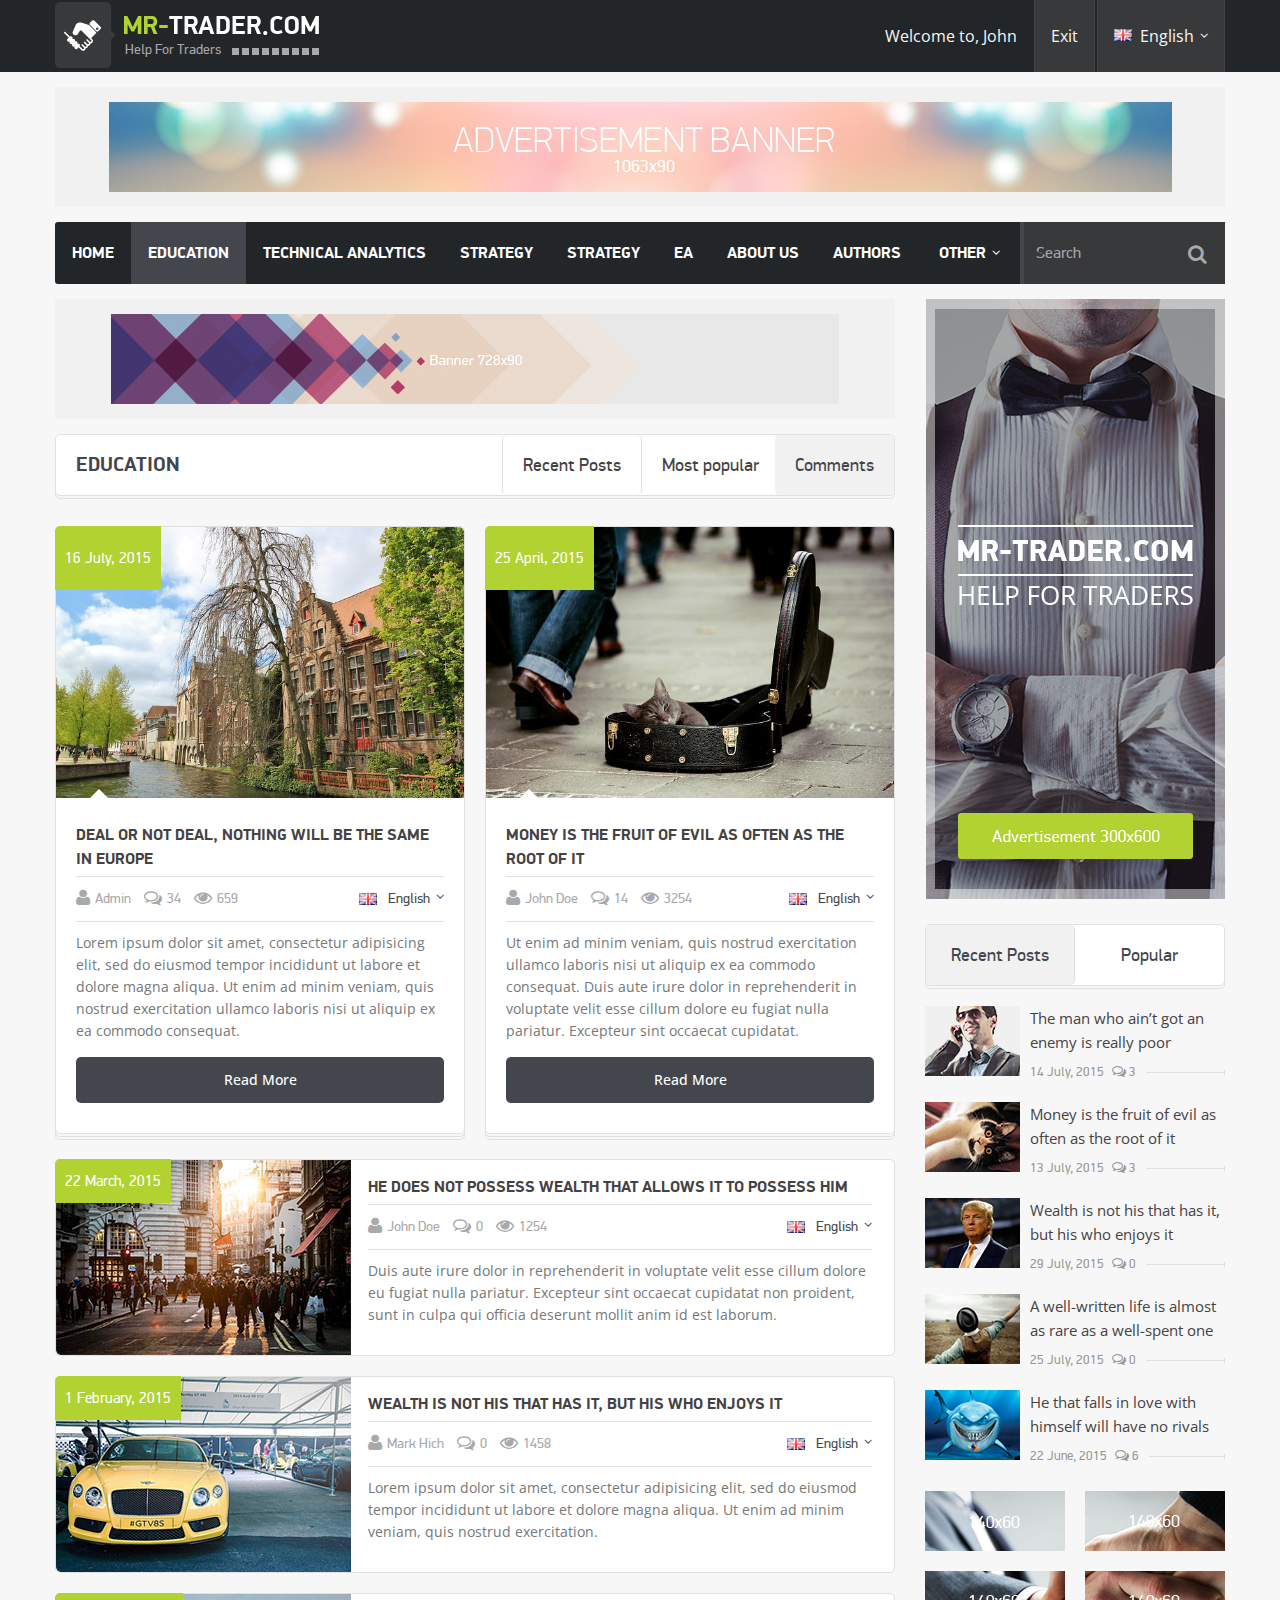
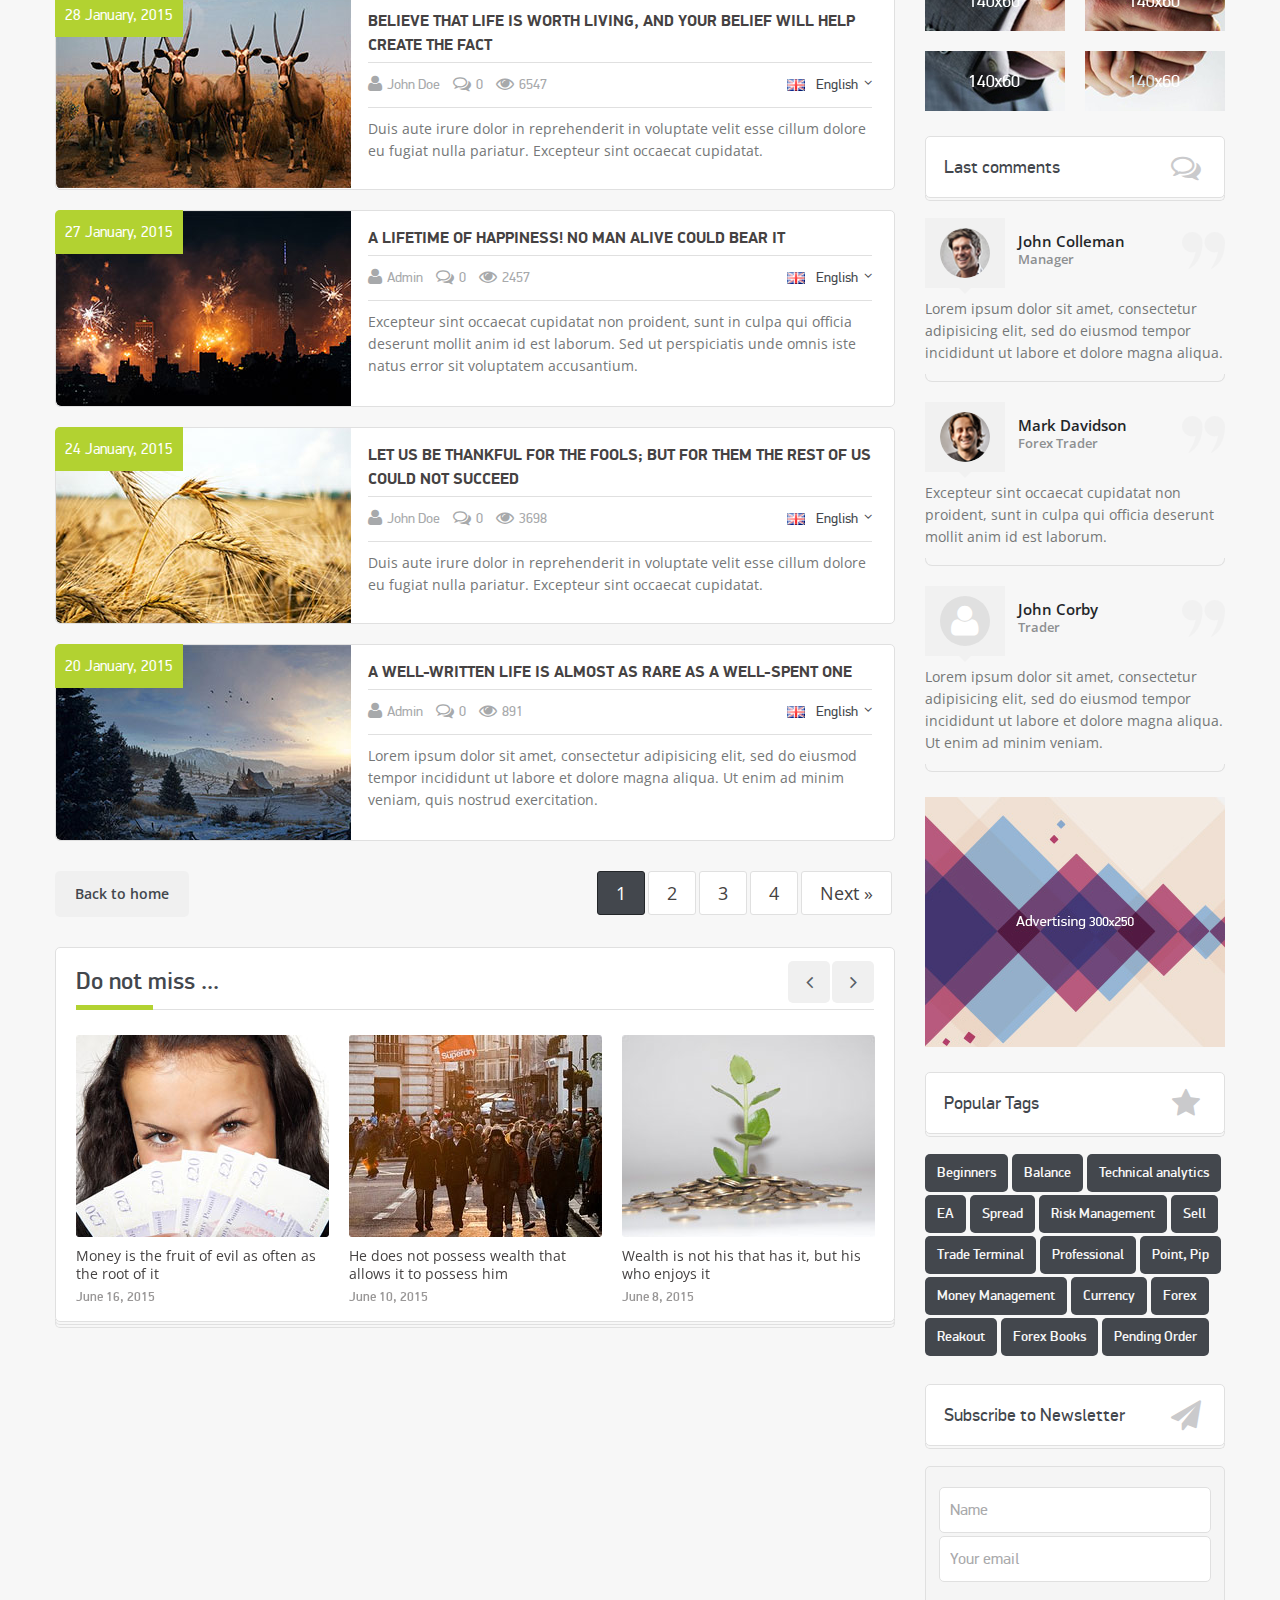
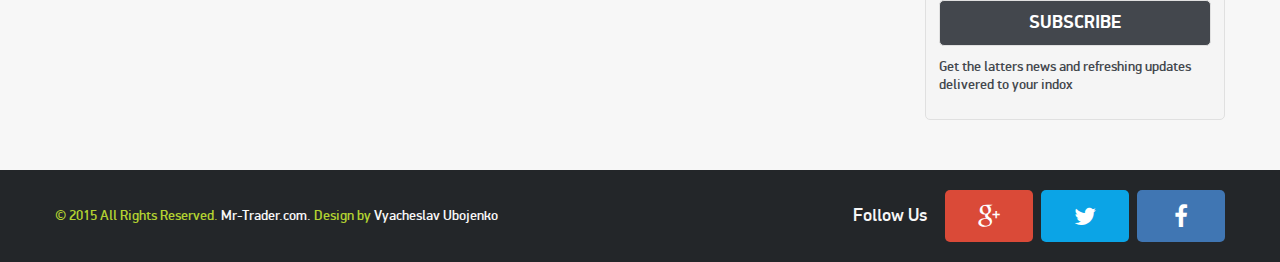
==== commit 74db6b1c: "resposive "Category" page" ====
--- a/category.html
+++ b/category.html
@@ -271,7 +271,7 @@
 
                         <ul class="post_filter_list alignright clearfix">
                             
-                            <li class="current">
+                            <li>
                                 <a href="#">Recent Posts</a>
                             </li>
 
@@ -279,7 +279,7 @@
                                 <a href="#">Most popular</a>
                             </li>
                             
-                            <li>
+                            <li class="current">
                                 <a href="#">Comments</a>
                             </li>
                             
@@ -453,6 +453,8 @@
                                 <p class="post_excerpt">
                                     Duis aute irure dolor in reprehenderit in voluptate velit esse cillum dolore eu fugiat nulla pariatur. Excepteur sint occaecat cupidatat non proident, sunt in culpa qui officia deserunt mollit anim id est laborum.
                                 </p>
+
+                                <a href="inner.html" class="button">Read More</a>
                 
                             </figcaption>
                 
@@ -498,6 +500,8 @@
                                 <p class="post_excerpt">
                                     Lorem ipsum dolor sit amet, consectetur adipisicing elit, sed do eiusmod tempor incididunt ut labore et dolore magna aliqua. Ut enim ad minim veniam, quis nostrud exercitation.
                                 </p>
+
+                                <a href="inner.html" class="button">Read More</a>
                 
                             </figcaption>
                 
@@ -543,7 +547,9 @@
                                 <p class="post_excerpt">
                                     Duis aute irure dolor in reprehenderit in voluptate velit esse cillum dolore eu fugiat nulla pariatur. Excepteur sint occaecat cupidatat.
                                 </p>
-                
+                                
+                                <a href="inner.html" class="button">Read More</a>
+
                             </figcaption>
                 
                         </figure>
@@ -588,6 +594,8 @@
                                 <p class="post_excerpt">
                                     Excepteur sint occaecat cupidatat non proident, sunt in culpa qui officia deserunt mollit anim id est laborum. Sed ut perspiciatis unde omnis iste natus error sit voluptatem accusantium.
                                 </p>
+
+                                <a href="inner.html" class="button">Read More</a>
                 
                             </figcaption>
                 
@@ -633,6 +641,8 @@
                                 <p class="post_excerpt">
                                     Duis aute irure dolor in reprehenderit in voluptate velit esse cillum dolore eu fugiat nulla pariatur. Excepteur sint occaecat cupidatat.
                                 </p>
+
+                                <a href="inner.html" class="button">Read More</a>
                 
                             </figcaption>
                 
@@ -678,6 +688,8 @@
                                 <p class="post_excerpt">
                                     Lorem ipsum dolor sit amet, consectetur adipisicing elit, sed do eiusmod tempor incididunt ut labore et dolore magna aliqua. Ut enim ad minim veniam, quis nostrud exercitation.
                                 </p>
+
+                                <a href="inner.html" class="button">Read More</a>
                 
                             </figcaption>
                 
@@ -731,6 +743,42 @@
                                 
                                 </div><!-- / .post_slider -->
 
+                            </div><!-- / .carousel_post_item -->
+
+                            <div class="carousel_post_item">
+                                
+                                <div class="post_slider">
+
+                                    <a href="#"><img src="images/post_small_img5.jpg" alt=""></a>
+                                    
+                                    <h6 class="post_slider_title">
+                                        <a href="#">Не does not possess wealth that allows it to possess him</a>
+                                    </h6>
+
+                                    <time datatime="2015-07-10">June 10, 2015</time>
+                                
+                                </div><!-- / .post_slider -->
+
+                            </div><!-- / .carousel_post_item -->
+
+                            <div class="carousel_post_item">
+                                
+                                <div class="post_slider">
+
+                                    <a href="#"><img src="images/post_small_img6.jpg" alt=""></a>
+                                    
+                                    <h6 class="post_slider_title">
+                                        <a href="#">Wealth is not his that has it, but his who enjoys it</a>
+                                    </h6>
+
+                                    <time datatime="2015-07-08">June 8, 2015</time>
+                                
+                                </div><!-- / .post_slider -->
+
+                            </div><!-- / .carousel_post_item -->
+
+                            <div class="carousel_post_item">
+                                
                                 <div class="post_slider">
 
                                     <a href="#"><img src="images/post_small_img7.jpg" alt=""></a>
@@ -749,18 +797,6 @@
                                 
                                 <div class="post_slider">
 
-                                    <a href="#"><img src="images/post_small_img5.jpg" alt=""></a>
-                                    
-                                    <h6 class="post_slider_title">
-                                        <a href="#">Не does not possess wealth that allows it to possess him</a>
-                                    </h6>
-
-                                    <time datatime="2015-07-10">June 10, 2015</time>
-                                
-                                </div><!-- / .post_slider -->
-
-                                <div class="post_slider">
-
                                     <a href="#"><img src="images/post_small_img8.jpg" alt=""></a>
                                     
                                     <h6 class="post_slider_title">
@@ -775,102 +811,6 @@
 
                             <div class="carousel_post_item">
                                 
-                                <div class="post_slider">
-
-                                    <a href="#"><img src="images/post_small_img6.jpg" alt=""></a>
-                                    
-                                    <h6 class="post_slider_title">
-                                        <a href="#">Wealth is not his that has it, but his who enjoys it</a>
-                                    </h6>
-
-                                    <time datatime="2015-07-08">June 8, 2015</time>
-                                
-                                </div><!-- / .post_slider -->
-
-                                <div class="post_slider">
-
-                                    <a href="#"><img src="images/post_small_img9.jpg" alt=""></a>
-                                    
-                                    <h6 class="post_slider_title">
-                                        <a href="#">He that falls in love with himself will have no rivals</a>
-                                    </h6>
-
-                                    <time datatime="2015-07-02">June 2, 2015</time>
-                                
-                                </div><!-- / .post_slider -->
-
-                            </div><!-- / .carousel_post_item -->
-
-                            <div class="carousel_post_item">
-                                
-                                <div class="post_slider">
-
-                                    <a href="#"><img src="images/post_small_img4.jpg" alt=""></a>
-                                    
-                                    <h6 class="post_slider_title">
-                                        <a href="#">Money is the fruit of evil as often as the root of it</a>
-                                    </h6>
-
-                                    <time datatime="2015-07-16">June 16, 2015</time>
-                                
-                                </div><!-- / .post_slider -->
-
-                                <div class="post_slider">
-
-                                    <a href="#"><img src="images/post_small_img7.jpg" alt=""></a>
-                                    
-                                    <h6 class="post_slider_title">
-                                        <a href="#">The man who ain’t got an enemy is really poor</a>
-                                    </h6>
-
-                                    <time datatime="2015-07-07">June 7, 2015</time>
-                                
-                                </div><!-- / .post_slider -->
-
-                            </div><!-- / .carousel_post_item -->
-
-                            <div class="carousel_post_item">
-                                
-                                <div class="post_slider">
-
-                                    <a href="#"><img src="images/post_small_img5.jpg" alt=""></a>
-                                    
-                                    <h6 class="post_slider_title">
-                                        <a href="#">Не does not possess wealth that allows it to possess him</a>
-                                    </h6>
-
-                                    <time datatime="2015-07-10">June 10, 2015</time>
-                                
-                                </div><!-- / .post_slider -->
-
-                                <div class="post_slider">
-
-                                    <a href="#"><img src="images/post_small_img8.jpg" alt=""></a>
-                                    
-                                    <h6 class="post_slider_title">
-                                        <a href="#">An enemy is anyone who tells the truth about you</a>
-                                    </h6>
-
-                                    <time datatime="2015-07-05">June 5, 2015</time>
-                                
-                                </div><!-- / .post_slider -->
-
-                            </div><!-- / .carousel_post_item -->
-
-                            <div class="carousel_post_item">
-                                
-                                <div class="post_slider">
-
-                                    <a href="#"><img src="images/post_small_img6.jpg" alt=""></a>
-                                    
-                                    <h6 class="post_slider_title">
-                                        <a href="#">Wealth is not his that has it, but his who enjoys it</a>
-                                    </h6>
-
-                                    <time datatime="2015-07-08">June 8, 2015</time>
-                                
-                                </div><!-- / .post_slider -->
-
                                 <div class="post_slider">
 
                                     <a href="#"><img src="images/post_small_img9.jpg" alt=""></a>
--- a/css/style.css
+++ b/css/style.css
@@ -1698,8 +1698,8 @@
     .time_type2{
       display: block;
       position: absolute;
-      top: 0;
-      left: 0;
+      top: -1px;
+      left: -1px;
       font: 15px/24px 'pf_dindisplay_proregular';
       color: #fff;
       padding: 20px 10px;
@@ -1774,6 +1774,15 @@
     .post2 .post_excerpt {
       font-size: 14px;
       line-height: 22px;
+    }
+
+    .post2 .button{
+      display: none;
+      text-align: center;
+    }
+
+    .post2 .button:before{
+      display: none;
     }
 
 
@@ -1796,6 +1805,7 @@
       border-radius: 5px;
       border-right: 1px solid #e0e0e0;
       position: relative;
+      text-decoration: none;
     }
 
     .post_filter_list li.current a{
--- a/css/responsive.css
+++ b/css/responsive.css
@@ -27,8 +27,38 @@
 	.leave_comment_right{
 		width: 320px;
 	}
-
-	
+	
+	.col-2{
+		width: auto;
+		float: none;
+	}
+
+	.col-2:not(:last-child){
+		margin-bottom: 20px;
+	}
+
+	.post2 .post_img{
+		float: none;
+		width: auto;
+	}
+
+	.post2 .post_img img{
+		border-radius: 5px 5px 0 0;
+	}
+
+	.post2 .post_desctiption{
+		float: none;
+		width: auto;
+		padding: 25px 20px 30px;
+	}
+
+	.post2 .post_desctiption:before{
+		display: block;
+	}
+	
+	.post2 .button{
+		display: block;
+	}
 }
 
 @media only screen and (max-width: 992px) {
@@ -105,6 +135,10 @@
 
 
 	/*post*/
+
+	.main_title{
+		float: none;
+	}
 
 	.post_filter{
 		border: none;
@@ -128,6 +162,7 @@
 	}
 
 	.post_filter_list{
+		float: none;
 		display: inline-block;
 	    background-color: #fff;
 	    border: 1px solid #e0e0e0;
@@ -142,6 +177,18 @@
 	.post_filter_list li a{
 		font-size: 16px;
 		padding: 15px 10px;
+	}
+
+	.post_filter_list li.current:last-child a{
+		margin: 0 -2px 0 -5px;
+	}
+
+	.post_filter_list.alignright li:last-child a{
+		border-left: 1px solid #e0e0e0;
+	}
+
+	.post_filter_list.alignright li:first-child a{
+		border-left: none;
 	}
 
 
